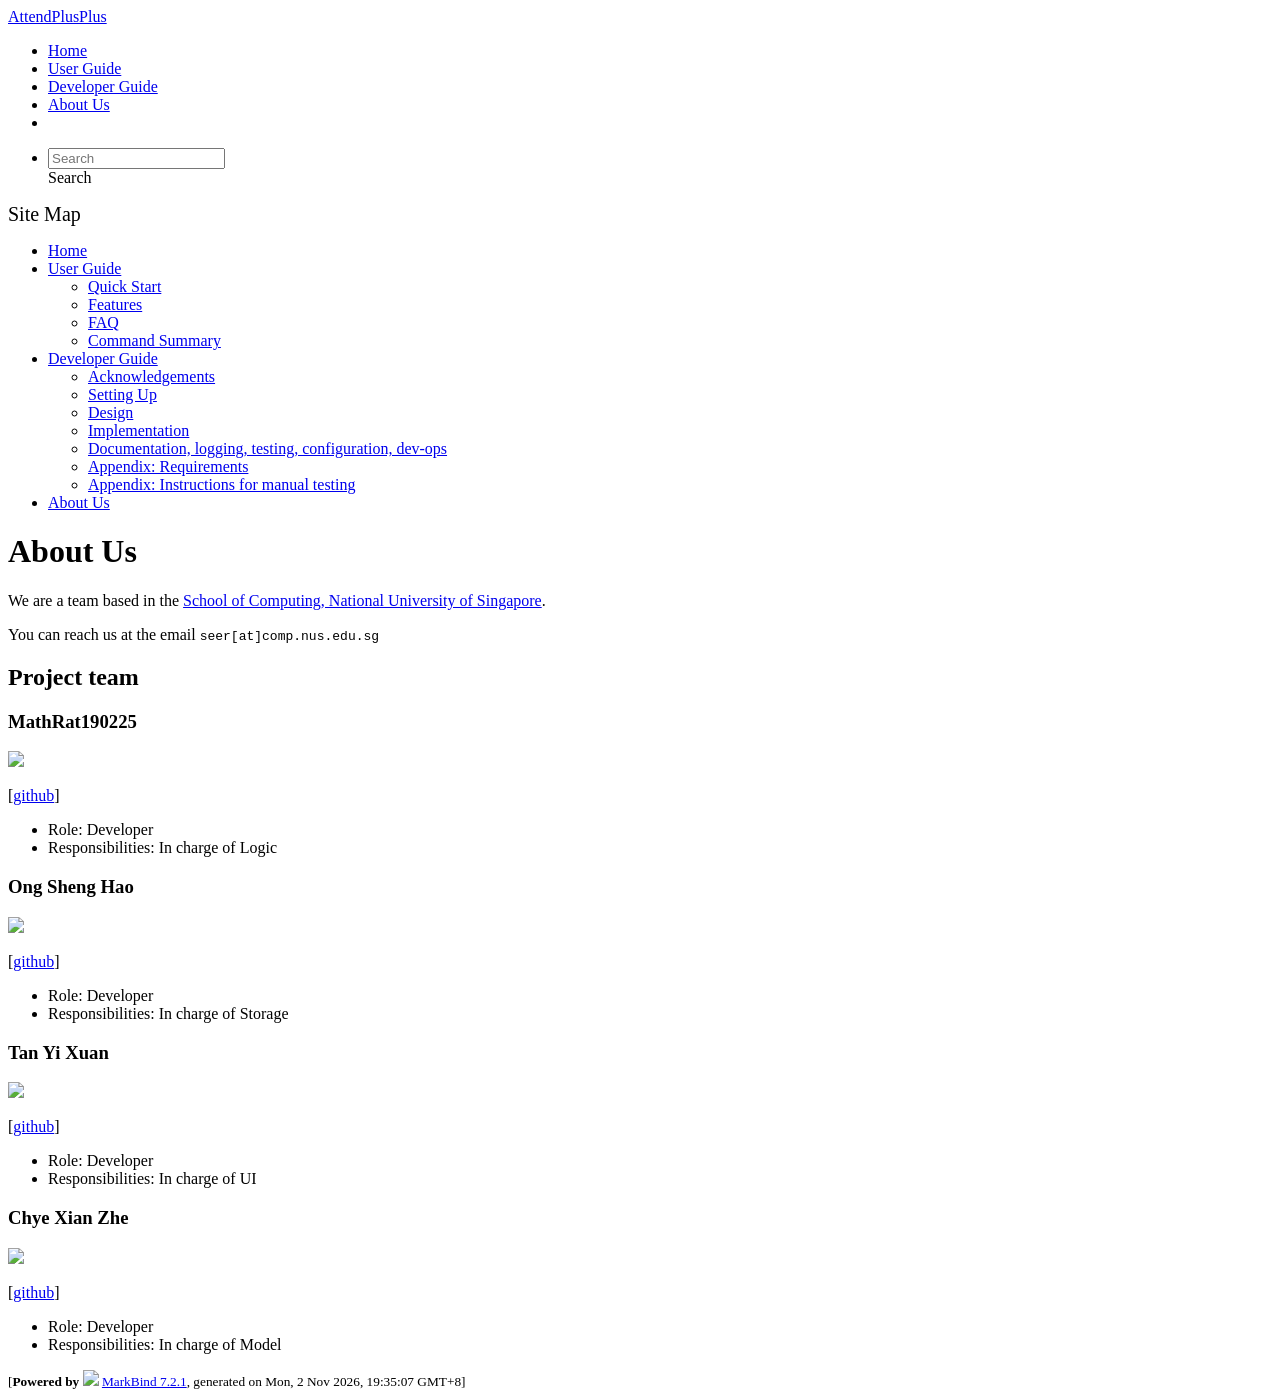
==== AboutUs.html @ f5594854 "deploy: ebbee3679c377ad4b29b5090468e6c1ef329e0c5" ====
<!DOCTYPE html>
<html data-dark-mode="false" data-code-theme="light">
<head>
    <script src="/tp/markbind/js/theme-manager.js"></script>
    <meta charset="utf-8">
    <meta http-equiv="X-UA-Compatible" content="IE=edge">
    <meta name="generator" content="MarkBind 7.2.1">
    <meta name="viewport" content="width=device-width, initial-scale=1"><title>AttendPlusPlus - About Us - Documentation</title> <link rel="stylesheet" href="/tp/markbind/css/bootstrap.min.css"> <link rel="stylesheet" href="/tp/markbind/fontawesome/css/all.min.css"> <link rel="stylesheet" href="/tp/markbind/glyphicons/css/bootstrap-glyphicons.min.css">
    
    
    <link rel="stylesheet" id="markbind-highlight-light" href="/tp/markbind/css/codeblock-light.min.css">
    <link rel="stylesheet" id="markbind-highlight-dark" href="/tp/markbind/css/codeblock-dark.min.css">
    <script src="/tp/markbind/js/code-theme.js"></script><link rel="stylesheet" href="/tp/markbind/css/markbind.min.css"><link rel="stylesheet" href="/tp/plugins/markbind-plugin-anchors/markbind-plugin-anchors.css"><link rel="stylesheet" href="/tp/plugins/markbind-plugin-tree/markbind-plugin-tree.css">
    
  <link rel="stylesheet" href="/tp/stylesheets/main.css">
<link rel="icon" href="/tp/images/SeEduLogo.png"></head>
<script>
  const baseUrl = '/tp'
</script>
<body 
   
  data-code-theme="light">
<div id="app"><!--[--><header sticky><div data-v-94b60ff6><nav class="navbar navbar-expand-md d-print-none navbar-dark bg-dark" data-v-94b60ff6><div class="container-fluid" data-v-94b60ff6><div class="navbar-left" data-v-94b60ff6><!--[--><a href="/tp/index.html" title="Home" class="navbar-brand">AttendPlusPlus</a><!--]--></div><div class="navbar-default" data-v-94b60ff6><ul class="navbar-nav me-auto mt-2 mt-lg-0" data-v-94b60ff6><!--[--> <li><a href="/tp/index.html" class="nav-link">Home</a></li> <li><a href="/tp/UserGuide.html" class="nav-link">User Guide</a></li> <li><a href="/tp/DeveloperGuide.html" class="nav-link">Developer Guide</a></li> <li><a href="/tp/AboutUs.html" class="nav-link">About Us</a></li> <li><a href="https://github.com/AY2627S1-CS2103-F12-4/tp" target="_blank" class="nav-link"><span><span aria-hidden="true" class="fab fa-github"></span></span></a></li> <!--]--></ul></div><div class="navbar-right" data-v-94b60ff6><ul class="navbar-nav" data-v-94b60ff6><!--[--><li><form class="navbar-form"><div style="position:relative;" class="dropdown" data-v-103d5c4e><!--[--><input value="" data-bs-toggle="dropdown" type="text" class="form-control" placeholder="Search" autocomplete="off" data-v-103d5c4e><div class="form-control placeholder-div-hidden" data-v-103d5c4e>Search</div><!--]--><ul class="dropdown-menu search-dropdown-menu dropdown-menu-hidden dropdown-menu-end" data-v-103d5c4e><!--[--><!--]--></ul></div></form></li><!--]--></ul><!----></div></div></nav><div style="display:none;" class="lower-navbar-container" data-v-94b60ff6><!--[--><!----><!----><!--]--></div></div></header> <div id="flex-body"><nav id="site-nav" data-v-6b1b63d2><!--[--><div class="site-nav-top"><div class="fw-bold mb-2" style="font-size:1.25rem;">Site Map</div></div> <div class="nav-component slim-scroll"><div class="site-nav-root"><!--[--><ul class="site-nav-list site-nav-list-root" data-v-6b1b63d2><!--[--><li><div class="site-nav-default-list-item site-nav-list-item-0" onclick="handleSiteNavClick(this)"><a href="/tp/index.html">Home</a></div></li> <li><div class="site-nav-default-list-item site-nav-list-item-0" onclick="handleSiteNavClick(this)"><a href="/tp/UserGuide.html">User Guide</a> <div class="site-nav-dropdown-btn-container"><i class="site-nav-dropdown-btn-icon site-nav-rotate-icon" onclick="handleSiteNavClick(this.parentNode.parentNode, false); event.stopPropagation();"><span class="glyphicon glyphicon-menu-down" aria-hidden="true"></span></i></div></div><ul class="site-nav-dropdown-container site-nav-dropdown-container-open site-nav-list"><li><div class="site-nav-default-list-item site-nav-list-item-1" onclick="handleSiteNavClick(this)"><a href="/tp/UserGuide.html#quick-start">Quick Start</a></div></li> <li><div class="site-nav-default-list-item site-nav-list-item-1" onclick="handleSiteNavClick(this)"><a href="/tp/UserGuide.html#features">Features</a></div></li> <li><div class="site-nav-default-list-item site-nav-list-item-1" onclick="handleSiteNavClick(this)"><a href="/tp/UserGuide.html#faq">FAQ</a></div></li> <li><div class="site-nav-default-list-item site-nav-list-item-1" onclick="handleSiteNavClick(this)"><a href="/tp/UserGuide.html#faq">Command Summary</a></div></li></ul></li> <li><div class="site-nav-default-list-item site-nav-list-item-0" onclick="handleSiteNavClick(this)"><a href="/tp/DeveloperGuide.html">Developer Guide</a> <div class="site-nav-dropdown-btn-container"><i class="site-nav-dropdown-btn-icon site-nav-rotate-icon" onclick="handleSiteNavClick(this.parentNode.parentNode, false); event.stopPropagation();"><span class="glyphicon glyphicon-menu-down" aria-hidden="true"></span></i></div></div><ul class="site-nav-dropdown-container site-nav-dropdown-container-open site-nav-list"><li><div class="site-nav-default-list-item site-nav-list-item-1" onclick="handleSiteNavClick(this)"><a href="/tp/DeveloperGuide.html#acknowledgements">Acknowledgements</a></div></li> <li><div class="site-nav-default-list-item site-nav-list-item-1" onclick="handleSiteNavClick(this)"><a href="/tp/DeveloperGuide.html#setting-up-getting-started">Setting Up</a></div></li> <li><div class="site-nav-default-list-item site-nav-list-item-1" onclick="handleSiteNavClick(this)"><a href="/tp/DeveloperGuide.html#design">Design</a></div></li> <li><div class="site-nav-default-list-item site-nav-list-item-1" onclick="handleSiteNavClick(this)"><a href="/tp/DeveloperGuide.html#implementation">Implementation</a></div></li> <li><div class="site-nav-default-list-item site-nav-list-item-1" onclick="handleSiteNavClick(this)"><a href="/tp/DeveloperGuide.html#documentation-logging-testing-configuration-dev-ops">Documentation, logging, testing, configuration, dev-ops</a></div></li> <li><div class="site-nav-default-list-item site-nav-list-item-1" onclick="handleSiteNavClick(this)"><a href="/tp/DeveloperGuide.html#appendix-requirements">Appendix: Requirements</a></div></li> <li><div class="site-nav-default-list-item site-nav-list-item-1" onclick="handleSiteNavClick(this)"><a href="/tp/DeveloperGuide.html#appendix-instructions-for-manual-testing">Appendix: Instructions for manual testing</a></div></li></ul></li> <li><div class="site-nav-default-list-item site-nav-list-item-0" onclick="handleSiteNavClick(this)"><a href="/tp/AboutUs.html">About Us</a></div></li><!--]--><!--v-if--></ul><!--]--></div></div><!--]--><!--v-if--></nav> <div id="content-wrapper"><h1 id="about-us">About Us<a class="fa fa-anchor" href="#about-us" onclick="event.stopPropagation()"></a></h1> <p>We are a team based in the <a href="http://www.comp.nus.edu.sg">School of Computing, National University of Singapore</a>.</p> <p>You can reach us at the email <code class="hljs inline no-lang">seer[at]comp.nus.edu.sg</code></p> <h2 id="project-team">Project team<a class="fa fa-anchor" href="#project-team" onclick="event.stopPropagation()"></a></h2> <h3 id="mathrat190225">MathRat190225<a class="fa fa-anchor" href="#mathrat190225" onclick="event.stopPropagation()"></a></h3> <img src="/tp/images/mathrat190225.png" width="200px"> <p>[<a href="https://github.com/MathRat190225">github</a>]</p> <ul><li>Role: Developer</li> <li>Responsibilities: In charge of Logic</li></ul> <h3 id="ong-sheng-hao">Ong Sheng Hao<a class="fa fa-anchor" href="#ong-sheng-hao" onclick="event.stopPropagation()"></a></h3> <img src="/tp/images/shenghaozz.png" width="200px"> <p>[<a href="https://github.com/ShengHaozz">github</a>]</p> <ul><li>Role: Developer</li> <li>Responsibilities: In charge of Storage</li></ul> <h3 id="tan-yi-xuan">Tan Yi Xuan<a class="fa fa-anchor" href="#tan-yi-xuan" onclick="event.stopPropagation()"></a></h3> <img src="/tp/images/tanyxuan.png" width="200px"> <p>[<a href="https://github.com/tanyxuan">github</a>]</p> <ul><li>Role: Developer</li> <li>Responsibilities: In charge of UI</li></ul> <h3 id="chye-xian-zhe">Chye Xian Zhe<a class="fa fa-anchor" href="#chye-xian-zhe" onclick="event.stopPropagation()"></a></h3> <img src="/tp/images/xian-zhe.png" width="200px"> <p>[<a href="http://github.com/xian-zhe">github</a>]</p> <ul><li>Role: Developer</li> <li>Responsibilities: In charge of Model</li></ul></div> <nav id="page-nav" data-v-6b1b63d2><!--[--><div class="nav-component slim-scroll"></div><!--]--><!--v-if--></nav> <div class="scroll-top-button fa-lg d-print-none" style="display:none;bottom:2%;right:2%;position:fixed;" aria-hidden="true"><!--[--><i class="fas fa-arrow-circle-up"></i><!--]--></div></div> <footer><div class="text-center"><small>[<span><strong>Powered by</strong></span> <img src="https://markbind.org/favicon.ico" width="30"> <a href="https://markbind.org/">MarkBind 7.2.1</a>, generated on Mon, 2 Nov 2026, 19:35:07 GMT+8]</small></div></footer><!--]--></div>
</body><script src="/tp/markbind/js/bootstrap-utility.min.js"></script>
<script src="/tp/markbind/js/polyfill.min.js"></script>
<script src="/tp/markbind/js/vue.global.prod.min.js"></script>
<script src="/tp/markbind/js/markbind.min.js"></script>
<script src="AboutUs.page-vue-render.js"></script>
<script>
  MarkBind.setupWithSearch()
</script>
</html>
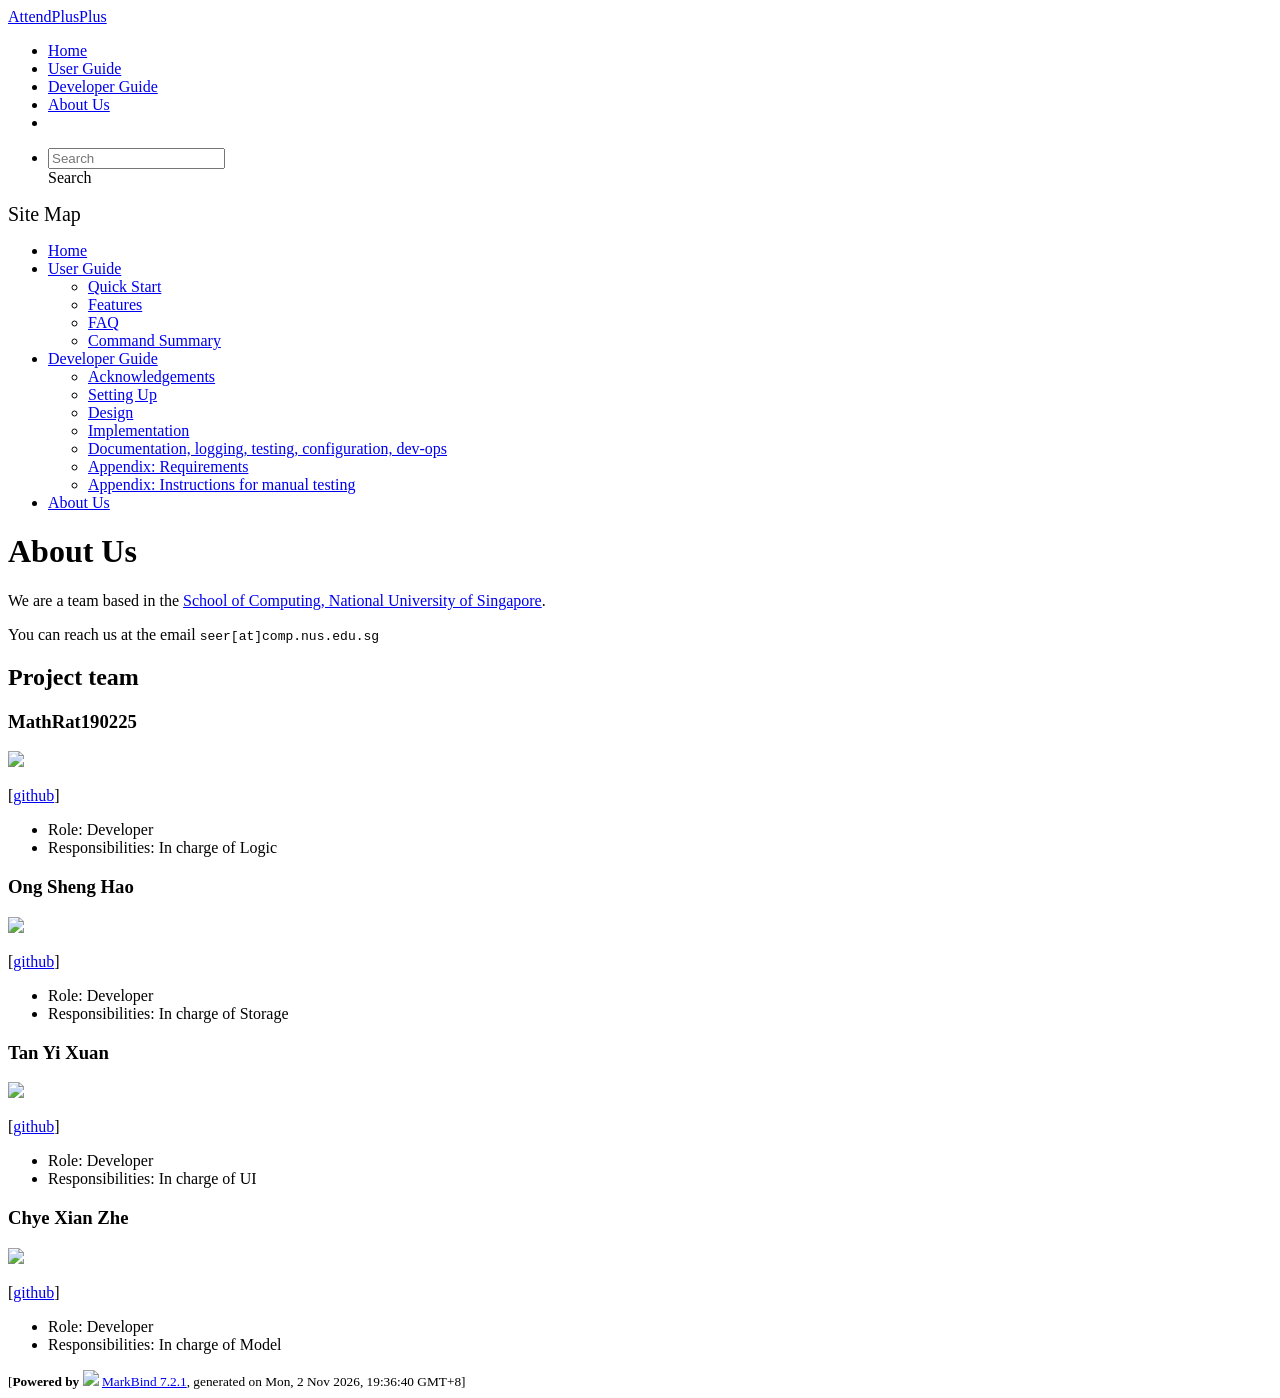
==== commit a701e2ba: "deploy: df69499475cfcbb409a057a2373857eb9e4a54b3" ====
--- a/AboutUs.html
+++ b/AboutUs.html
@@ -20,7 +20,7 @@
 <body 
    
   data-code-theme="light">
-<div id="app"><!--[--><header sticky><div data-v-94b60ff6><nav class="navbar navbar-expand-md d-print-none navbar-dark bg-dark" data-v-94b60ff6><div class="container-fluid" data-v-94b60ff6><div class="navbar-left" data-v-94b60ff6><!--[--><a href="/tp/index.html" title="Home" class="navbar-brand">AttendPlusPlus</a><!--]--></div><div class="navbar-default" data-v-94b60ff6><ul class="navbar-nav me-auto mt-2 mt-lg-0" data-v-94b60ff6><!--[--> <li><a href="/tp/index.html" class="nav-link">Home</a></li> <li><a href="/tp/UserGuide.html" class="nav-link">User Guide</a></li> <li><a href="/tp/DeveloperGuide.html" class="nav-link">Developer Guide</a></li> <li><a href="/tp/AboutUs.html" class="nav-link">About Us</a></li> <li><a href="https://github.com/AY2627S1-CS2103-F12-4/tp" target="_blank" class="nav-link"><span><span aria-hidden="true" class="fab fa-github"></span></span></a></li> <!--]--></ul></div><div class="navbar-right" data-v-94b60ff6><ul class="navbar-nav" data-v-94b60ff6><!--[--><li><form class="navbar-form"><div style="position:relative;" class="dropdown" data-v-103d5c4e><!--[--><input value="" data-bs-toggle="dropdown" type="text" class="form-control" placeholder="Search" autocomplete="off" data-v-103d5c4e><div class="form-control placeholder-div-hidden" data-v-103d5c4e>Search</div><!--]--><ul class="dropdown-menu search-dropdown-menu dropdown-menu-hidden dropdown-menu-end" data-v-103d5c4e><!--[--><!--]--></ul></div></form></li><!--]--></ul><!----></div></div></nav><div style="display:none;" class="lower-navbar-container" data-v-94b60ff6><!--[--><!----><!----><!--]--></div></div></header> <div id="flex-body"><nav id="site-nav" data-v-6b1b63d2><!--[--><div class="site-nav-top"><div class="fw-bold mb-2" style="font-size:1.25rem;">Site Map</div></div> <div class="nav-component slim-scroll"><div class="site-nav-root"><!--[--><ul class="site-nav-list site-nav-list-root" data-v-6b1b63d2><!--[--><li><div class="site-nav-default-list-item site-nav-list-item-0" onclick="handleSiteNavClick(this)"><a href="/tp/index.html">Home</a></div></li> <li><div class="site-nav-default-list-item site-nav-list-item-0" onclick="handleSiteNavClick(this)"><a href="/tp/UserGuide.html">User Guide</a> <div class="site-nav-dropdown-btn-container"><i class="site-nav-dropdown-btn-icon site-nav-rotate-icon" onclick="handleSiteNavClick(this.parentNode.parentNode, false); event.stopPropagation();"><span class="glyphicon glyphicon-menu-down" aria-hidden="true"></span></i></div></div><ul class="site-nav-dropdown-container site-nav-dropdown-container-open site-nav-list"><li><div class="site-nav-default-list-item site-nav-list-item-1" onclick="handleSiteNavClick(this)"><a href="/tp/UserGuide.html#quick-start">Quick Start</a></div></li> <li><div class="site-nav-default-list-item site-nav-list-item-1" onclick="handleSiteNavClick(this)"><a href="/tp/UserGuide.html#features">Features</a></div></li> <li><div class="site-nav-default-list-item site-nav-list-item-1" onclick="handleSiteNavClick(this)"><a href="/tp/UserGuide.html#faq">FAQ</a></div></li> <li><div class="site-nav-default-list-item site-nav-list-item-1" onclick="handleSiteNavClick(this)"><a href="/tp/UserGuide.html#faq">Command Summary</a></div></li></ul></li> <li><div class="site-nav-default-list-item site-nav-list-item-0" onclick="handleSiteNavClick(this)"><a href="/tp/DeveloperGuide.html">Developer Guide</a> <div class="site-nav-dropdown-btn-container"><i class="site-nav-dropdown-btn-icon site-nav-rotate-icon" onclick="handleSiteNavClick(this.parentNode.parentNode, false); event.stopPropagation();"><span class="glyphicon glyphicon-menu-down" aria-hidden="true"></span></i></div></div><ul class="site-nav-dropdown-container site-nav-dropdown-container-open site-nav-list"><li><div class="site-nav-default-list-item site-nav-list-item-1" onclick="handleSiteNavClick(this)"><a href="/tp/DeveloperGuide.html#acknowledgements">Acknowledgements</a></div></li> <li><div class="site-nav-default-list-item site-nav-list-item-1" onclick="handleSiteNavClick(this)"><a href="/tp/DeveloperGuide.html#setting-up-getting-started">Setting Up</a></div></li> <li><div class="site-nav-default-list-item site-nav-list-item-1" onclick="handleSiteNavClick(this)"><a href="/tp/DeveloperGuide.html#design">Design</a></div></li> <li><div class="site-nav-default-list-item site-nav-list-item-1" onclick="handleSiteNavClick(this)"><a href="/tp/DeveloperGuide.html#implementation">Implementation</a></div></li> <li><div class="site-nav-default-list-item site-nav-list-item-1" onclick="handleSiteNavClick(this)"><a href="/tp/DeveloperGuide.html#documentation-logging-testing-configuration-dev-ops">Documentation, logging, testing, configuration, dev-ops</a></div></li> <li><div class="site-nav-default-list-item site-nav-list-item-1" onclick="handleSiteNavClick(this)"><a href="/tp/DeveloperGuide.html#appendix-requirements">Appendix: Requirements</a></div></li> <li><div class="site-nav-default-list-item site-nav-list-item-1" onclick="handleSiteNavClick(this)"><a href="/tp/DeveloperGuide.html#appendix-instructions-for-manual-testing">Appendix: Instructions for manual testing</a></div></li></ul></li> <li><div class="site-nav-default-list-item site-nav-list-item-0" onclick="handleSiteNavClick(this)"><a href="/tp/AboutUs.html">About Us</a></div></li><!--]--><!--v-if--></ul><!--]--></div></div><!--]--><!--v-if--></nav> <div id="content-wrapper"><h1 id="about-us">About Us<a class="fa fa-anchor" href="#about-us" onclick="event.stopPropagation()"></a></h1> <p>We are a team based in the <a href="http://www.comp.nus.edu.sg">School of Computing, National University of Singapore</a>.</p> <p>You can reach us at the email <code class="hljs inline no-lang">seer[at]comp.nus.edu.sg</code></p> <h2 id="project-team">Project team<a class="fa fa-anchor" href="#project-team" onclick="event.stopPropagation()"></a></h2> <h3 id="mathrat190225">MathRat190225<a class="fa fa-anchor" href="#mathrat190225" onclick="event.stopPropagation()"></a></h3> <img src="/tp/images/mathrat190225.png" width="200px"> <p>[<a href="https://github.com/MathRat190225">github</a>]</p> <ul><li>Role: Developer</li> <li>Responsibilities: In charge of Logic</li></ul> <h3 id="ong-sheng-hao">Ong Sheng Hao<a class="fa fa-anchor" href="#ong-sheng-hao" onclick="event.stopPropagation()"></a></h3> <img src="/tp/images/shenghaozz.png" width="200px"> <p>[<a href="https://github.com/ShengHaozz">github</a>]</p> <ul><li>Role: Developer</li> <li>Responsibilities: In charge of Storage</li></ul> <h3 id="tan-yi-xuan">Tan Yi Xuan<a class="fa fa-anchor" href="#tan-yi-xuan" onclick="event.stopPropagation()"></a></h3> <img src="/tp/images/tanyxuan.png" width="200px"> <p>[<a href="https://github.com/tanyxuan">github</a>]</p> <ul><li>Role: Developer</li> <li>Responsibilities: In charge of UI</li></ul> <h3 id="chye-xian-zhe">Chye Xian Zhe<a class="fa fa-anchor" href="#chye-xian-zhe" onclick="event.stopPropagation()"></a></h3> <img src="/tp/images/xian-zhe.png" width="200px"> <p>[<a href="http://github.com/xian-zhe">github</a>]</p> <ul><li>Role: Developer</li> <li>Responsibilities: In charge of Model</li></ul></div> <nav id="page-nav" data-v-6b1b63d2><!--[--><div class="nav-component slim-scroll"></div><!--]--><!--v-if--></nav> <div class="scroll-top-button fa-lg d-print-none" style="display:none;bottom:2%;right:2%;position:fixed;" aria-hidden="true"><!--[--><i class="fas fa-arrow-circle-up"></i><!--]--></div></div> <footer><div class="text-center"><small>[<span><strong>Powered by</strong></span> <img src="https://markbind.org/favicon.ico" width="30"> <a href="https://markbind.org/">MarkBind 7.2.1</a>, generated on Mon, 2 Nov 2026, 19:35:07 GMT+8]</small></div></footer><!--]--></div>
+<div id="app"><!--[--><header sticky><div data-v-94b60ff6><nav class="navbar navbar-expand-md d-print-none navbar-dark bg-dark" data-v-94b60ff6><div class="container-fluid" data-v-94b60ff6><div class="navbar-left" data-v-94b60ff6><!--[--><a href="/tp/index.html" title="Home" class="navbar-brand">AttendPlusPlus</a><!--]--></div><div class="navbar-default" data-v-94b60ff6><ul class="navbar-nav me-auto mt-2 mt-lg-0" data-v-94b60ff6><!--[--> <li><a href="/tp/index.html" class="nav-link">Home</a></li> <li><a href="/tp/UserGuide.html" class="nav-link">User Guide</a></li> <li><a href="/tp/DeveloperGuide.html" class="nav-link">Developer Guide</a></li> <li><a href="/tp/AboutUs.html" class="nav-link">About Us</a></li> <li><a href="https://github.com/AY2627S1-CS2103-F12-4/tp" target="_blank" class="nav-link"><span><span aria-hidden="true" class="fab fa-github"></span></span></a></li> <!--]--></ul></div><div class="navbar-right" data-v-94b60ff6><ul class="navbar-nav" data-v-94b60ff6><!--[--><li><form class="navbar-form"><div style="position:relative;" class="dropdown" data-v-103d5c4e><!--[--><input value="" data-bs-toggle="dropdown" type="text" class="form-control" placeholder="Search" autocomplete="off" data-v-103d5c4e><div class="form-control placeholder-div-hidden" data-v-103d5c4e>Search</div><!--]--><ul class="dropdown-menu search-dropdown-menu dropdown-menu-hidden dropdown-menu-end" data-v-103d5c4e><!--[--><!--]--></ul></div></form></li><!--]--></ul><!----></div></div></nav><div style="display:none;" class="lower-navbar-container" data-v-94b60ff6><!--[--><!----><!----><!--]--></div></div></header> <div id="flex-body"><nav id="site-nav" data-v-6b1b63d2><!--[--><div class="site-nav-top"><div class="fw-bold mb-2" style="font-size:1.25rem;">Site Map</div></div> <div class="nav-component slim-scroll"><div class="site-nav-root"><!--[--><ul class="site-nav-list site-nav-list-root" data-v-6b1b63d2><!--[--><li><div class="site-nav-default-list-item site-nav-list-item-0" onclick="handleSiteNavClick(this)"><a href="/tp/index.html">Home</a></div></li> <li><div class="site-nav-default-list-item site-nav-list-item-0" onclick="handleSiteNavClick(this)"><a href="/tp/UserGuide.html">User Guide</a> <div class="site-nav-dropdown-btn-container"><i class="site-nav-dropdown-btn-icon site-nav-rotate-icon" onclick="handleSiteNavClick(this.parentNode.parentNode, false); event.stopPropagation();"><span class="glyphicon glyphicon-menu-down" aria-hidden="true"></span></i></div></div><ul class="site-nav-dropdown-container site-nav-dropdown-container-open site-nav-list"><li><div class="site-nav-default-list-item site-nav-list-item-1" onclick="handleSiteNavClick(this)"><a href="/tp/UserGuide.html#quick-start">Quick Start</a></div></li> <li><div class="site-nav-default-list-item site-nav-list-item-1" onclick="handleSiteNavClick(this)"><a href="/tp/UserGuide.html#features">Features</a></div></li> <li><div class="site-nav-default-list-item site-nav-list-item-1" onclick="handleSiteNavClick(this)"><a href="/tp/UserGuide.html#faq">FAQ</a></div></li> <li><div class="site-nav-default-list-item site-nav-list-item-1" onclick="handleSiteNavClick(this)"><a href="/tp/UserGuide.html#faq">Command Summary</a></div></li></ul></li> <li><div class="site-nav-default-list-item site-nav-list-item-0" onclick="handleSiteNavClick(this)"><a href="/tp/DeveloperGuide.html">Developer Guide</a> <div class="site-nav-dropdown-btn-container"><i class="site-nav-dropdown-btn-icon site-nav-rotate-icon" onclick="handleSiteNavClick(this.parentNode.parentNode, false); event.stopPropagation();"><span class="glyphicon glyphicon-menu-down" aria-hidden="true"></span></i></div></div><ul class="site-nav-dropdown-container site-nav-dropdown-container-open site-nav-list"><li><div class="site-nav-default-list-item site-nav-list-item-1" onclick="handleSiteNavClick(this)"><a href="/tp/DeveloperGuide.html#acknowledgements">Acknowledgements</a></div></li> <li><div class="site-nav-default-list-item site-nav-list-item-1" onclick="handleSiteNavClick(this)"><a href="/tp/DeveloperGuide.html#setting-up-getting-started">Setting Up</a></div></li> <li><div class="site-nav-default-list-item site-nav-list-item-1" onclick="handleSiteNavClick(this)"><a href="/tp/DeveloperGuide.html#design">Design</a></div></li> <li><div class="site-nav-default-list-item site-nav-list-item-1" onclick="handleSiteNavClick(this)"><a href="/tp/DeveloperGuide.html#implementation">Implementation</a></div></li> <li><div class="site-nav-default-list-item site-nav-list-item-1" onclick="handleSiteNavClick(this)"><a href="/tp/DeveloperGuide.html#documentation-logging-testing-configuration-dev-ops">Documentation, logging, testing, configuration, dev-ops</a></div></li> <li><div class="site-nav-default-list-item site-nav-list-item-1" onclick="handleSiteNavClick(this)"><a href="/tp/DeveloperGuide.html#appendix-requirements">Appendix: Requirements</a></div></li> <li><div class="site-nav-default-list-item site-nav-list-item-1" onclick="handleSiteNavClick(this)"><a href="/tp/DeveloperGuide.html#appendix-instructions-for-manual-testing">Appendix: Instructions for manual testing</a></div></li></ul></li> <li><div class="site-nav-default-list-item site-nav-list-item-0" onclick="handleSiteNavClick(this)"><a href="/tp/AboutUs.html">About Us</a></div></li><!--]--><!--v-if--></ul><!--]--></div></div><!--]--><!--v-if--></nav> <div id="content-wrapper"><h1 id="about-us">About Us<a class="fa fa-anchor" href="#about-us" onclick="event.stopPropagation()"></a></h1> <p>We are a team based in the <a href="http://www.comp.nus.edu.sg">School of Computing, National University of Singapore</a>.</p> <p>You can reach us at the email <code class="hljs inline no-lang">seer[at]comp.nus.edu.sg</code></p> <h2 id="project-team">Project team<a class="fa fa-anchor" href="#project-team" onclick="event.stopPropagation()"></a></h2> <h3 id="mathrat190225">MathRat190225<a class="fa fa-anchor" href="#mathrat190225" onclick="event.stopPropagation()"></a></h3> <img src="/tp/images/mathrat190225.png" width="200px"> <p>[<a href="https://github.com/MathRat190225">github</a>]</p> <ul><li>Role: Developer</li> <li>Responsibilities: In charge of Logic</li></ul> <h3 id="ong-sheng-hao">Ong Sheng Hao<a class="fa fa-anchor" href="#ong-sheng-hao" onclick="event.stopPropagation()"></a></h3> <img src="/tp/images/shenghaozz.png" width="200px"> <p>[<a href="https://github.com/ShengHaozz">github</a>]</p> <ul><li>Role: Developer</li> <li>Responsibilities: In charge of Storage</li></ul> <h3 id="tan-yi-xuan">Tan Yi Xuan<a class="fa fa-anchor" href="#tan-yi-xuan" onclick="event.stopPropagation()"></a></h3> <img src="/tp/images/tanyxuan.png" width="200px"> <p>[<a href="https://github.com/tanyxuan">github</a>]</p> <ul><li>Role: Developer</li> <li>Responsibilities: In charge of UI</li></ul> <h3 id="chye-xian-zhe">Chye Xian Zhe<a class="fa fa-anchor" href="#chye-xian-zhe" onclick="event.stopPropagation()"></a></h3> <img src="/tp/images/xian-zhe.png" width="200px"> <p>[<a href="http://github.com/xian-zhe">github</a>]</p> <ul><li>Role: Developer</li> <li>Responsibilities: In charge of Model</li></ul></div> <nav id="page-nav" data-v-6b1b63d2><!--[--><div class="nav-component slim-scroll"></div><!--]--><!--v-if--></nav> <div class="scroll-top-button fa-lg d-print-none" style="display:none;bottom:2%;right:2%;position:fixed;" aria-hidden="true"><!--[--><i class="fas fa-arrow-circle-up"></i><!--]--></div></div> <footer><div class="text-center"><small>[<span><strong>Powered by</strong></span> <img src="https://markbind.org/favicon.ico" width="30"> <a href="https://markbind.org/">MarkBind 7.2.1</a>, generated on Mon, 2 Nov 2026, 19:36:40 GMT+8]</small></div></footer><!--]--></div>
 </body><script src="/tp/markbind/js/bootstrap-utility.min.js"></script>
 <script src="/tp/markbind/js/polyfill.min.js"></script>
 <script src="/tp/markbind/js/vue.global.prod.min.js"></script>
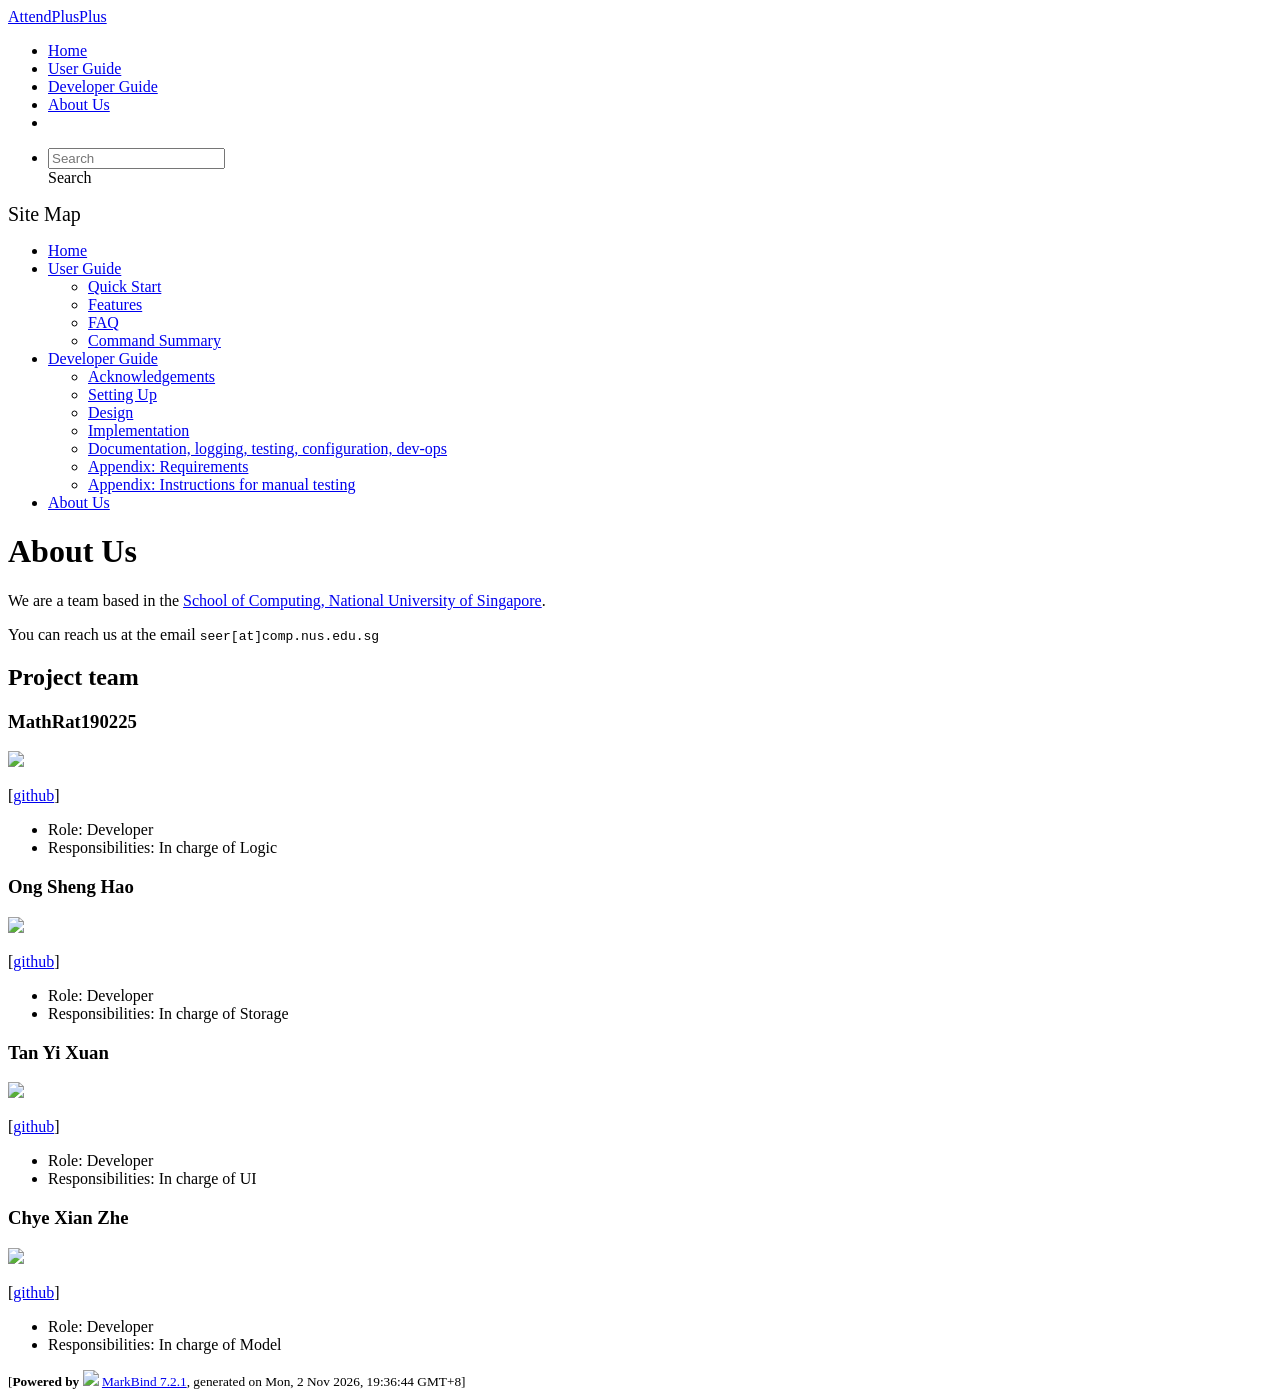
==== commit 73460bcc: "deploy: 168169bec40c019fe9a3758110517f36df6a7466" ====
--- a/AboutUs.html
+++ b/AboutUs.html
@@ -20,7 +20,7 @@
 <body 
    
   data-code-theme="light">
-<div id="app"><!--[--><header sticky><div data-v-94b60ff6><nav class="navbar navbar-expand-md d-print-none navbar-dark bg-dark" data-v-94b60ff6><div class="container-fluid" data-v-94b60ff6><div class="navbar-left" data-v-94b60ff6><!--[--><a href="/tp/index.html" title="Home" class="navbar-brand">AttendPlusPlus</a><!--]--></div><div class="navbar-default" data-v-94b60ff6><ul class="navbar-nav me-auto mt-2 mt-lg-0" data-v-94b60ff6><!--[--> <li><a href="/tp/index.html" class="nav-link">Home</a></li> <li><a href="/tp/UserGuide.html" class="nav-link">User Guide</a></li> <li><a href="/tp/DeveloperGuide.html" class="nav-link">Developer Guide</a></li> <li><a href="/tp/AboutUs.html" class="nav-link">About Us</a></li> <li><a href="https://github.com/AY2627S1-CS2103-F12-4/tp" target="_blank" class="nav-link"><span><span aria-hidden="true" class="fab fa-github"></span></span></a></li> <!--]--></ul></div><div class="navbar-right" data-v-94b60ff6><ul class="navbar-nav" data-v-94b60ff6><!--[--><li><form class="navbar-form"><div style="position:relative;" class="dropdown" data-v-103d5c4e><!--[--><input value="" data-bs-toggle="dropdown" type="text" class="form-control" placeholder="Search" autocomplete="off" data-v-103d5c4e><div class="form-control placeholder-div-hidden" data-v-103d5c4e>Search</div><!--]--><ul class="dropdown-menu search-dropdown-menu dropdown-menu-hidden dropdown-menu-end" data-v-103d5c4e><!--[--><!--]--></ul></div></form></li><!--]--></ul><!----></div></div></nav><div style="display:none;" class="lower-navbar-container" data-v-94b60ff6><!--[--><!----><!----><!--]--></div></div></header> <div id="flex-body"><nav id="site-nav" data-v-6b1b63d2><!--[--><div class="site-nav-top"><div class="fw-bold mb-2" style="font-size:1.25rem;">Site Map</div></div> <div class="nav-component slim-scroll"><div class="site-nav-root"><!--[--><ul class="site-nav-list site-nav-list-root" data-v-6b1b63d2><!--[--><li><div class="site-nav-default-list-item site-nav-list-item-0" onclick="handleSiteNavClick(this)"><a href="/tp/index.html">Home</a></div></li> <li><div class="site-nav-default-list-item site-nav-list-item-0" onclick="handleSiteNavClick(this)"><a href="/tp/UserGuide.html">User Guide</a> <div class="site-nav-dropdown-btn-container"><i class="site-nav-dropdown-btn-icon site-nav-rotate-icon" onclick="handleSiteNavClick(this.parentNode.parentNode, false); event.stopPropagation();"><span class="glyphicon glyphicon-menu-down" aria-hidden="true"></span></i></div></div><ul class="site-nav-dropdown-container site-nav-dropdown-container-open site-nav-list"><li><div class="site-nav-default-list-item site-nav-list-item-1" onclick="handleSiteNavClick(this)"><a href="/tp/UserGuide.html#quick-start">Quick Start</a></div></li> <li><div class="site-nav-default-list-item site-nav-list-item-1" onclick="handleSiteNavClick(this)"><a href="/tp/UserGuide.html#features">Features</a></div></li> <li><div class="site-nav-default-list-item site-nav-list-item-1" onclick="handleSiteNavClick(this)"><a href="/tp/UserGuide.html#faq">FAQ</a></div></li> <li><div class="site-nav-default-list-item site-nav-list-item-1" onclick="handleSiteNavClick(this)"><a href="/tp/UserGuide.html#faq">Command Summary</a></div></li></ul></li> <li><div class="site-nav-default-list-item site-nav-list-item-0" onclick="handleSiteNavClick(this)"><a href="/tp/DeveloperGuide.html">Developer Guide</a> <div class="site-nav-dropdown-btn-container"><i class="site-nav-dropdown-btn-icon site-nav-rotate-icon" onclick="handleSiteNavClick(this.parentNode.parentNode, false); event.stopPropagation();"><span class="glyphicon glyphicon-menu-down" aria-hidden="true"></span></i></div></div><ul class="site-nav-dropdown-container site-nav-dropdown-container-open site-nav-list"><li><div class="site-nav-default-list-item site-nav-list-item-1" onclick="handleSiteNavClick(this)"><a href="/tp/DeveloperGuide.html#acknowledgements">Acknowledgements</a></div></li> <li><div class="site-nav-default-list-item site-nav-list-item-1" onclick="handleSiteNavClick(this)"><a href="/tp/DeveloperGuide.html#setting-up-getting-started">Setting Up</a></div></li> <li><div class="site-nav-default-list-item site-nav-list-item-1" onclick="handleSiteNavClick(this)"><a href="/tp/DeveloperGuide.html#design">Design</a></div></li> <li><div class="site-nav-default-list-item site-nav-list-item-1" onclick="handleSiteNavClick(this)"><a href="/tp/DeveloperGuide.html#implementation">Implementation</a></div></li> <li><div class="site-nav-default-list-item site-nav-list-item-1" onclick="handleSiteNavClick(this)"><a href="/tp/DeveloperGuide.html#documentation-logging-testing-configuration-dev-ops">Documentation, logging, testing, configuration, dev-ops</a></div></li> <li><div class="site-nav-default-list-item site-nav-list-item-1" onclick="handleSiteNavClick(this)"><a href="/tp/DeveloperGuide.html#appendix-requirements">Appendix: Requirements</a></div></li> <li><div class="site-nav-default-list-item site-nav-list-item-1" onclick="handleSiteNavClick(this)"><a href="/tp/DeveloperGuide.html#appendix-instructions-for-manual-testing">Appendix: Instructions for manual testing</a></div></li></ul></li> <li><div class="site-nav-default-list-item site-nav-list-item-0" onclick="handleSiteNavClick(this)"><a href="/tp/AboutUs.html">About Us</a></div></li><!--]--><!--v-if--></ul><!--]--></div></div><!--]--><!--v-if--></nav> <div id="content-wrapper"><h1 id="about-us">About Us<a class="fa fa-anchor" href="#about-us" onclick="event.stopPropagation()"></a></h1> <p>We are a team based in the <a href="http://www.comp.nus.edu.sg">School of Computing, National University of Singapore</a>.</p> <p>You can reach us at the email <code class="hljs inline no-lang">seer[at]comp.nus.edu.sg</code></p> <h2 id="project-team">Project team<a class="fa fa-anchor" href="#project-team" onclick="event.stopPropagation()"></a></h2> <h3 id="mathrat190225">MathRat190225<a class="fa fa-anchor" href="#mathrat190225" onclick="event.stopPropagation()"></a></h3> <img src="/tp/images/mathrat190225.png" width="200px"> <p>[<a href="https://github.com/MathRat190225">github</a>]</p> <ul><li>Role: Developer</li> <li>Responsibilities: In charge of Logic</li></ul> <h3 id="ong-sheng-hao">Ong Sheng Hao<a class="fa fa-anchor" href="#ong-sheng-hao" onclick="event.stopPropagation()"></a></h3> <img src="/tp/images/shenghaozz.png" width="200px"> <p>[<a href="https://github.com/ShengHaozz">github</a>]</p> <ul><li>Role: Developer</li> <li>Responsibilities: In charge of Storage</li></ul> <h3 id="tan-yi-xuan">Tan Yi Xuan<a class="fa fa-anchor" href="#tan-yi-xuan" onclick="event.stopPropagation()"></a></h3> <img src="/tp/images/tanyxuan.png" width="200px"> <p>[<a href="https://github.com/tanyxuan">github</a>]</p> <ul><li>Role: Developer</li> <li>Responsibilities: In charge of UI</li></ul> <h3 id="chye-xian-zhe">Chye Xian Zhe<a class="fa fa-anchor" href="#chye-xian-zhe" onclick="event.stopPropagation()"></a></h3> <img src="/tp/images/xian-zhe.png" width="200px"> <p>[<a href="http://github.com/xian-zhe">github</a>]</p> <ul><li>Role: Developer</li> <li>Responsibilities: In charge of Model</li></ul></div> <nav id="page-nav" data-v-6b1b63d2><!--[--><div class="nav-component slim-scroll"></div><!--]--><!--v-if--></nav> <div class="scroll-top-button fa-lg d-print-none" style="display:none;bottom:2%;right:2%;position:fixed;" aria-hidden="true"><!--[--><i class="fas fa-arrow-circle-up"></i><!--]--></div></div> <footer><div class="text-center"><small>[<span><strong>Powered by</strong></span> <img src="https://markbind.org/favicon.ico" width="30"> <a href="https://markbind.org/">MarkBind 7.2.1</a>, generated on Mon, 2 Nov 2026, 19:36:40 GMT+8]</small></div></footer><!--]--></div>
+<div id="app"><!--[--><header sticky><div data-v-94b60ff6><nav class="navbar navbar-expand-md d-print-none navbar-dark bg-dark" data-v-94b60ff6><div class="container-fluid" data-v-94b60ff6><div class="navbar-left" data-v-94b60ff6><!--[--><a href="/tp/index.html" title="Home" class="navbar-brand">AttendPlusPlus</a><!--]--></div><div class="navbar-default" data-v-94b60ff6><ul class="navbar-nav me-auto mt-2 mt-lg-0" data-v-94b60ff6><!--[--> <li><a href="/tp/index.html" class="nav-link">Home</a></li> <li><a href="/tp/UserGuide.html" class="nav-link">User Guide</a></li> <li><a href="/tp/DeveloperGuide.html" class="nav-link">Developer Guide</a></li> <li><a href="/tp/AboutUs.html" class="nav-link">About Us</a></li> <li><a href="https://github.com/AY2627S1-CS2103-F12-4/tp" target="_blank" class="nav-link"><span><span aria-hidden="true" class="fab fa-github"></span></span></a></li> <!--]--></ul></div><div class="navbar-right" data-v-94b60ff6><ul class="navbar-nav" data-v-94b60ff6><!--[--><li><form class="navbar-form"><div style="position:relative;" class="dropdown" data-v-103d5c4e><!--[--><input value="" data-bs-toggle="dropdown" type="text" class="form-control" placeholder="Search" autocomplete="off" data-v-103d5c4e><div class="form-control placeholder-div-hidden" data-v-103d5c4e>Search</div><!--]--><ul class="dropdown-menu search-dropdown-menu dropdown-menu-hidden dropdown-menu-end" data-v-103d5c4e><!--[--><!--]--></ul></div></form></li><!--]--></ul><!----></div></div></nav><div style="display:none;" class="lower-navbar-container" data-v-94b60ff6><!--[--><!----><!----><!--]--></div></div></header> <div id="flex-body"><nav id="site-nav" data-v-6b1b63d2><!--[--><div class="site-nav-top"><div class="fw-bold mb-2" style="font-size:1.25rem;">Site Map</div></div> <div class="nav-component slim-scroll"><div class="site-nav-root"><!--[--><ul class="site-nav-list site-nav-list-root" data-v-6b1b63d2><!--[--><li><div class="site-nav-default-list-item site-nav-list-item-0" onclick="handleSiteNavClick(this)"><a href="/tp/index.html">Home</a></div></li> <li><div class="site-nav-default-list-item site-nav-list-item-0" onclick="handleSiteNavClick(this)"><a href="/tp/UserGuide.html">User Guide</a> <div class="site-nav-dropdown-btn-container"><i class="site-nav-dropdown-btn-icon site-nav-rotate-icon" onclick="handleSiteNavClick(this.parentNode.parentNode, false); event.stopPropagation();"><span class="glyphicon glyphicon-menu-down" aria-hidden="true"></span></i></div></div><ul class="site-nav-dropdown-container site-nav-dropdown-container-open site-nav-list"><li><div class="site-nav-default-list-item site-nav-list-item-1" onclick="handleSiteNavClick(this)"><a href="/tp/UserGuide.html#quick-start">Quick Start</a></div></li> <li><div class="site-nav-default-list-item site-nav-list-item-1" onclick="handleSiteNavClick(this)"><a href="/tp/UserGuide.html#features">Features</a></div></li> <li><div class="site-nav-default-list-item site-nav-list-item-1" onclick="handleSiteNavClick(this)"><a href="/tp/UserGuide.html#faq">FAQ</a></div></li> <li><div class="site-nav-default-list-item site-nav-list-item-1" onclick="handleSiteNavClick(this)"><a href="/tp/UserGuide.html#faq">Command Summary</a></div></li></ul></li> <li><div class="site-nav-default-list-item site-nav-list-item-0" onclick="handleSiteNavClick(this)"><a href="/tp/DeveloperGuide.html">Developer Guide</a> <div class="site-nav-dropdown-btn-container"><i class="site-nav-dropdown-btn-icon site-nav-rotate-icon" onclick="handleSiteNavClick(this.parentNode.parentNode, false); event.stopPropagation();"><span class="glyphicon glyphicon-menu-down" aria-hidden="true"></span></i></div></div><ul class="site-nav-dropdown-container site-nav-dropdown-container-open site-nav-list"><li><div class="site-nav-default-list-item site-nav-list-item-1" onclick="handleSiteNavClick(this)"><a href="/tp/DeveloperGuide.html#acknowledgements">Acknowledgements</a></div></li> <li><div class="site-nav-default-list-item site-nav-list-item-1" onclick="handleSiteNavClick(this)"><a href="/tp/DeveloperGuide.html#setting-up-getting-started">Setting Up</a></div></li> <li><div class="site-nav-default-list-item site-nav-list-item-1" onclick="handleSiteNavClick(this)"><a href="/tp/DeveloperGuide.html#design">Design</a></div></li> <li><div class="site-nav-default-list-item site-nav-list-item-1" onclick="handleSiteNavClick(this)"><a href="/tp/DeveloperGuide.html#implementation">Implementation</a></div></li> <li><div class="site-nav-default-list-item site-nav-list-item-1" onclick="handleSiteNavClick(this)"><a href="/tp/DeveloperGuide.html#documentation-logging-testing-configuration-dev-ops">Documentation, logging, testing, configuration, dev-ops</a></div></li> <li><div class="site-nav-default-list-item site-nav-list-item-1" onclick="handleSiteNavClick(this)"><a href="/tp/DeveloperGuide.html#appendix-requirements">Appendix: Requirements</a></div></li> <li><div class="site-nav-default-list-item site-nav-list-item-1" onclick="handleSiteNavClick(this)"><a href="/tp/DeveloperGuide.html#appendix-instructions-for-manual-testing">Appendix: Instructions for manual testing</a></div></li></ul></li> <li><div class="site-nav-default-list-item site-nav-list-item-0" onclick="handleSiteNavClick(this)"><a href="/tp/AboutUs.html">About Us</a></div></li><!--]--><!--v-if--></ul><!--]--></div></div><!--]--><!--v-if--></nav> <div id="content-wrapper"><h1 id="about-us">About Us<a class="fa fa-anchor" href="#about-us" onclick="event.stopPropagation()"></a></h1> <p>We are a team based in the <a href="http://www.comp.nus.edu.sg">School of Computing, National University of Singapore</a>.</p> <p>You can reach us at the email <code class="hljs inline no-lang">seer[at]comp.nus.edu.sg</code></p> <h2 id="project-team">Project team<a class="fa fa-anchor" href="#project-team" onclick="event.stopPropagation()"></a></h2> <h3 id="mathrat190225">MathRat190225<a class="fa fa-anchor" href="#mathrat190225" onclick="event.stopPropagation()"></a></h3> <img src="/tp/images/mathrat190225.png" width="200px"> <p>[<a href="https://github.com/MathRat190225">github</a>]</p> <ul><li>Role: Developer</li> <li>Responsibilities: In charge of Logic</li></ul> <h3 id="ong-sheng-hao">Ong Sheng Hao<a class="fa fa-anchor" href="#ong-sheng-hao" onclick="event.stopPropagation()"></a></h3> <img src="/tp/images/shenghaozz.png" width="200px"> <p>[<a href="https://github.com/ShengHaozz">github</a>]</p> <ul><li>Role: Developer</li> <li>Responsibilities: In charge of Storage</li></ul> <h3 id="tan-yi-xuan">Tan Yi Xuan<a class="fa fa-anchor" href="#tan-yi-xuan" onclick="event.stopPropagation()"></a></h3> <img src="/tp/images/tanyxuan.png" width="200px"> <p>[<a href="https://github.com/tanyxuan">github</a>]</p> <ul><li>Role: Developer</li> <li>Responsibilities: In charge of UI</li></ul> <h3 id="chye-xian-zhe">Chye Xian Zhe<a class="fa fa-anchor" href="#chye-xian-zhe" onclick="event.stopPropagation()"></a></h3> <img src="/tp/images/xian-zhe.png" width="200px"> <p>[<a href="http://github.com/xian-zhe">github</a>]</p> <ul><li>Role: Developer</li> <li>Responsibilities: In charge of Model</li></ul></div> <nav id="page-nav" data-v-6b1b63d2><!--[--><div class="nav-component slim-scroll"></div><!--]--><!--v-if--></nav> <div class="scroll-top-button fa-lg d-print-none" style="display:none;bottom:2%;right:2%;position:fixed;" aria-hidden="true"><!--[--><i class="fas fa-arrow-circle-up"></i><!--]--></div></div> <footer><div class="text-center"><small>[<span><strong>Powered by</strong></span> <img src="https://markbind.org/favicon.ico" width="30"> <a href="https://markbind.org/">MarkBind 7.2.1</a>, generated on Mon, 2 Nov 2026, 19:36:44 GMT+8]</small></div></footer><!--]--></div>
 </body><script src="/tp/markbind/js/bootstrap-utility.min.js"></script>
 <script src="/tp/markbind/js/polyfill.min.js"></script>
 <script src="/tp/markbind/js/vue.global.prod.min.js"></script>
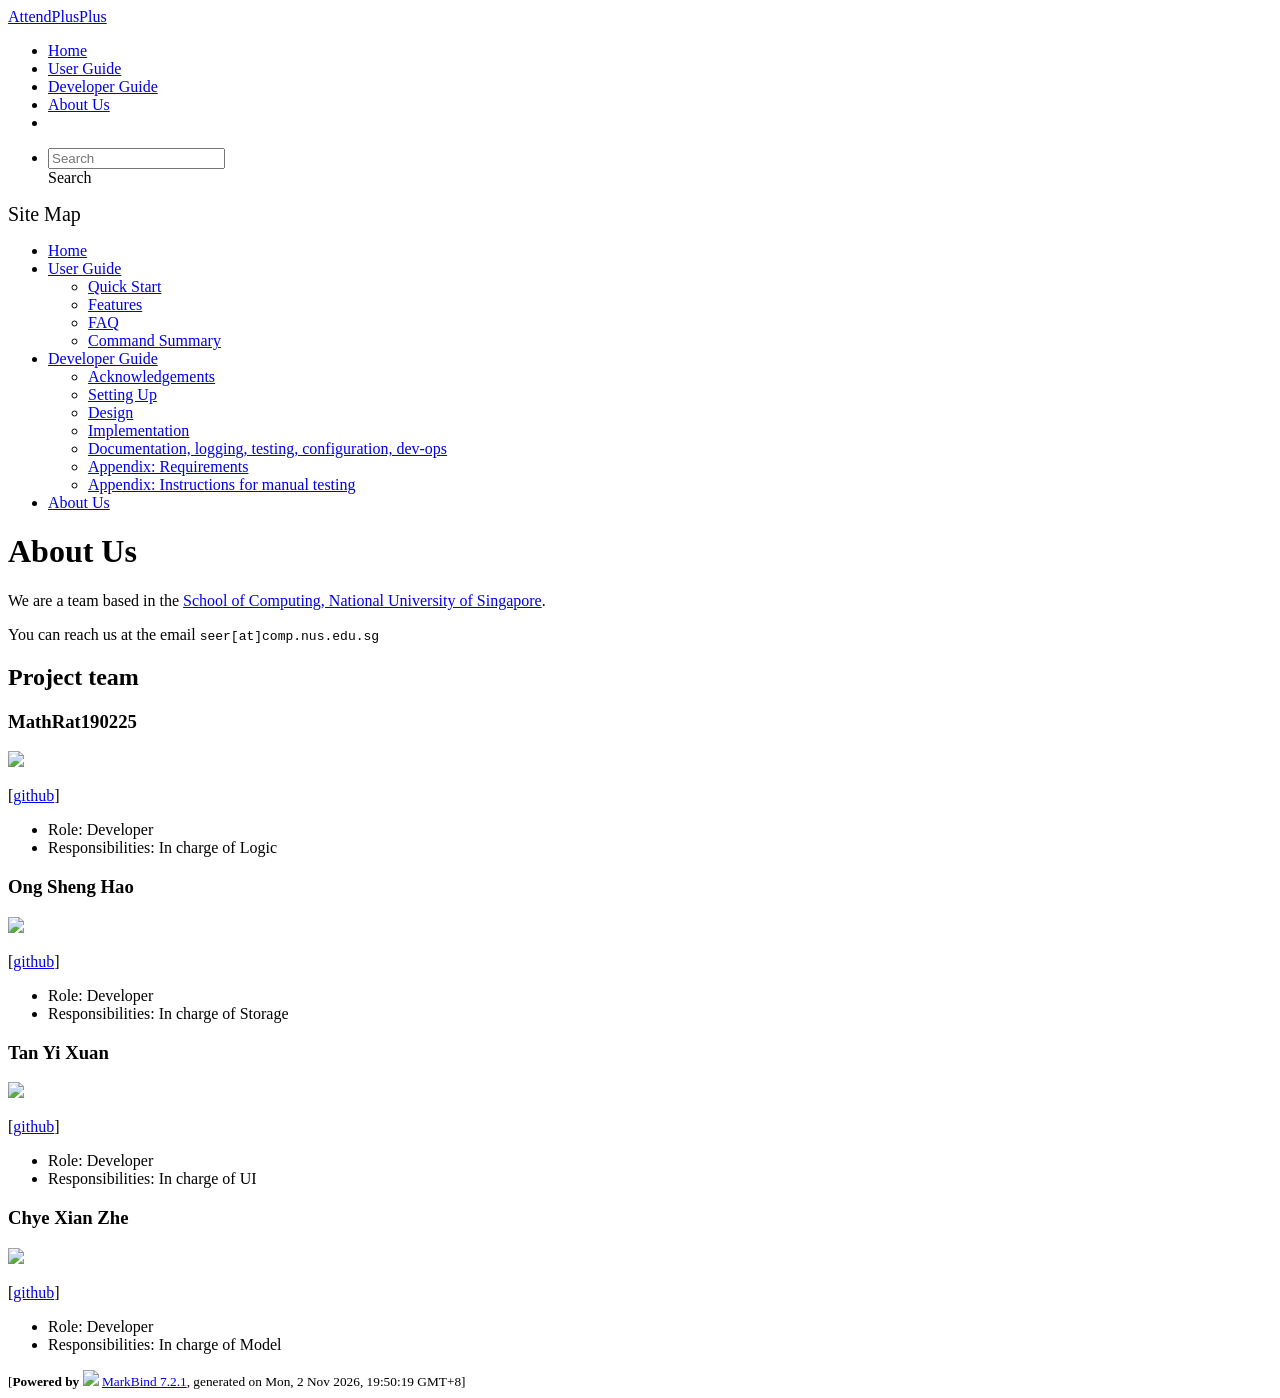
==== commit c2cfe1c4: "deploy: 8e08bef8386800d4999714c548ace3dae950a418" ====
--- a/AboutUs.html
+++ b/AboutUs.html
@@ -20,7 +20,7 @@
 <body 
    
   data-code-theme="light">
-<div id="app"><!--[--><header sticky><div data-v-94b60ff6><nav class="navbar navbar-expand-md d-print-none navbar-dark bg-dark" data-v-94b60ff6><div class="container-fluid" data-v-94b60ff6><div class="navbar-left" data-v-94b60ff6><!--[--><a href="/tp/index.html" title="Home" class="navbar-brand">AttendPlusPlus</a><!--]--></div><div class="navbar-default" data-v-94b60ff6><ul class="navbar-nav me-auto mt-2 mt-lg-0" data-v-94b60ff6><!--[--> <li><a href="/tp/index.html" class="nav-link">Home</a></li> <li><a href="/tp/UserGuide.html" class="nav-link">User Guide</a></li> <li><a href="/tp/DeveloperGuide.html" class="nav-link">Developer Guide</a></li> <li><a href="/tp/AboutUs.html" class="nav-link">About Us</a></li> <li><a href="https://github.com/AY2627S1-CS2103-F12-4/tp" target="_blank" class="nav-link"><span><span aria-hidden="true" class="fab fa-github"></span></span></a></li> <!--]--></ul></div><div class="navbar-right" data-v-94b60ff6><ul class="navbar-nav" data-v-94b60ff6><!--[--><li><form class="navbar-form"><div style="position:relative;" class="dropdown" data-v-103d5c4e><!--[--><input value="" data-bs-toggle="dropdown" type="text" class="form-control" placeholder="Search" autocomplete="off" data-v-103d5c4e><div class="form-control placeholder-div-hidden" data-v-103d5c4e>Search</div><!--]--><ul class="dropdown-menu search-dropdown-menu dropdown-menu-hidden dropdown-menu-end" data-v-103d5c4e><!--[--><!--]--></ul></div></form></li><!--]--></ul><!----></div></div></nav><div style="display:none;" class="lower-navbar-container" data-v-94b60ff6><!--[--><!----><!----><!--]--></div></div></header> <div id="flex-body"><nav id="site-nav" data-v-6b1b63d2><!--[--><div class="site-nav-top"><div class="fw-bold mb-2" style="font-size:1.25rem;">Site Map</div></div> <div class="nav-component slim-scroll"><div class="site-nav-root"><!--[--><ul class="site-nav-list site-nav-list-root" data-v-6b1b63d2><!--[--><li><div class="site-nav-default-list-item site-nav-list-item-0" onclick="handleSiteNavClick(this)"><a href="/tp/index.html">Home</a></div></li> <li><div class="site-nav-default-list-item site-nav-list-item-0" onclick="handleSiteNavClick(this)"><a href="/tp/UserGuide.html">User Guide</a> <div class="site-nav-dropdown-btn-container"><i class="site-nav-dropdown-btn-icon site-nav-rotate-icon" onclick="handleSiteNavClick(this.parentNode.parentNode, false); event.stopPropagation();"><span class="glyphicon glyphicon-menu-down" aria-hidden="true"></span></i></div></div><ul class="site-nav-dropdown-container site-nav-dropdown-container-open site-nav-list"><li><div class="site-nav-default-list-item site-nav-list-item-1" onclick="handleSiteNavClick(this)"><a href="/tp/UserGuide.html#quick-start">Quick Start</a></div></li> <li><div class="site-nav-default-list-item site-nav-list-item-1" onclick="handleSiteNavClick(this)"><a href="/tp/UserGuide.html#features">Features</a></div></li> <li><div class="site-nav-default-list-item site-nav-list-item-1" onclick="handleSiteNavClick(this)"><a href="/tp/UserGuide.html#faq">FAQ</a></div></li> <li><div class="site-nav-default-list-item site-nav-list-item-1" onclick="handleSiteNavClick(this)"><a href="/tp/UserGuide.html#faq">Command Summary</a></div></li></ul></li> <li><div class="site-nav-default-list-item site-nav-list-item-0" onclick="handleSiteNavClick(this)"><a href="/tp/DeveloperGuide.html">Developer Guide</a> <div class="site-nav-dropdown-btn-container"><i class="site-nav-dropdown-btn-icon site-nav-rotate-icon" onclick="handleSiteNavClick(this.parentNode.parentNode, false); event.stopPropagation();"><span class="glyphicon glyphicon-menu-down" aria-hidden="true"></span></i></div></div><ul class="site-nav-dropdown-container site-nav-dropdown-container-open site-nav-list"><li><div class="site-nav-default-list-item site-nav-list-item-1" onclick="handleSiteNavClick(this)"><a href="/tp/DeveloperGuide.html#acknowledgements">Acknowledgements</a></div></li> <li><div class="site-nav-default-list-item site-nav-list-item-1" onclick="handleSiteNavClick(this)"><a href="/tp/DeveloperGuide.html#setting-up-getting-started">Setting Up</a></div></li> <li><div class="site-nav-default-list-item site-nav-list-item-1" onclick="handleSiteNavClick(this)"><a href="/tp/DeveloperGuide.html#design">Design</a></div></li> <li><div class="site-nav-default-list-item site-nav-list-item-1" onclick="handleSiteNavClick(this)"><a href="/tp/DeveloperGuide.html#implementation">Implementation</a></div></li> <li><div class="site-nav-default-list-item site-nav-list-item-1" onclick="handleSiteNavClick(this)"><a href="/tp/DeveloperGuide.html#documentation-logging-testing-configuration-dev-ops">Documentation, logging, testing, configuration, dev-ops</a></div></li> <li><div class="site-nav-default-list-item site-nav-list-item-1" onclick="handleSiteNavClick(this)"><a href="/tp/DeveloperGuide.html#appendix-requirements">Appendix: Requirements</a></div></li> <li><div class="site-nav-default-list-item site-nav-list-item-1" onclick="handleSiteNavClick(this)"><a href="/tp/DeveloperGuide.html#appendix-instructions-for-manual-testing">Appendix: Instructions for manual testing</a></div></li></ul></li> <li><div class="site-nav-default-list-item site-nav-list-item-0" onclick="handleSiteNavClick(this)"><a href="/tp/AboutUs.html">About Us</a></div></li><!--]--><!--v-if--></ul><!--]--></div></div><!--]--><!--v-if--></nav> <div id="content-wrapper"><h1 id="about-us">About Us<a class="fa fa-anchor" href="#about-us" onclick="event.stopPropagation()"></a></h1> <p>We are a team based in the <a href="http://www.comp.nus.edu.sg">School of Computing, National University of Singapore</a>.</p> <p>You can reach us at the email <code class="hljs inline no-lang">seer[at]comp.nus.edu.sg</code></p> <h2 id="project-team">Project team<a class="fa fa-anchor" href="#project-team" onclick="event.stopPropagation()"></a></h2> <h3 id="mathrat190225">MathRat190225<a class="fa fa-anchor" href="#mathrat190225" onclick="event.stopPropagation()"></a></h3> <img src="/tp/images/mathrat190225.png" width="200px"> <p>[<a href="https://github.com/MathRat190225">github</a>]</p> <ul><li>Role: Developer</li> <li>Responsibilities: In charge of Logic</li></ul> <h3 id="ong-sheng-hao">Ong Sheng Hao<a class="fa fa-anchor" href="#ong-sheng-hao" onclick="event.stopPropagation()"></a></h3> <img src="/tp/images/shenghaozz.png" width="200px"> <p>[<a href="https://github.com/ShengHaozz">github</a>]</p> <ul><li>Role: Developer</li> <li>Responsibilities: In charge of Storage</li></ul> <h3 id="tan-yi-xuan">Tan Yi Xuan<a class="fa fa-anchor" href="#tan-yi-xuan" onclick="event.stopPropagation()"></a></h3> <img src="/tp/images/tanyxuan.png" width="200px"> <p>[<a href="https://github.com/tanyxuan">github</a>]</p> <ul><li>Role: Developer</li> <li>Responsibilities: In charge of UI</li></ul> <h3 id="chye-xian-zhe">Chye Xian Zhe<a class="fa fa-anchor" href="#chye-xian-zhe" onclick="event.stopPropagation()"></a></h3> <img src="/tp/images/xian-zhe.png" width="200px"> <p>[<a href="http://github.com/xian-zhe">github</a>]</p> <ul><li>Role: Developer</li> <li>Responsibilities: In charge of Model</li></ul></div> <nav id="page-nav" data-v-6b1b63d2><!--[--><div class="nav-component slim-scroll"></div><!--]--><!--v-if--></nav> <div class="scroll-top-button fa-lg d-print-none" style="display:none;bottom:2%;right:2%;position:fixed;" aria-hidden="true"><!--[--><i class="fas fa-arrow-circle-up"></i><!--]--></div></div> <footer><div class="text-center"><small>[<span><strong>Powered by</strong></span> <img src="https://markbind.org/favicon.ico" width="30"> <a href="https://markbind.org/">MarkBind 7.2.1</a>, generated on Mon, 2 Nov 2026, 19:36:44 GMT+8]</small></div></footer><!--]--></div>
+<div id="app"><!--[--><header sticky><div data-v-94b60ff6><nav class="navbar navbar-expand-md d-print-none navbar-dark bg-dark" data-v-94b60ff6><div class="container-fluid" data-v-94b60ff6><div class="navbar-left" data-v-94b60ff6><!--[--><a href="/tp/index.html" title="Home" class="navbar-brand">AttendPlusPlus</a><!--]--></div><div class="navbar-default" data-v-94b60ff6><ul class="navbar-nav me-auto mt-2 mt-lg-0" data-v-94b60ff6><!--[--> <li><a href="/tp/index.html" class="nav-link">Home</a></li> <li><a href="/tp/UserGuide.html" class="nav-link">User Guide</a></li> <li><a href="/tp/DeveloperGuide.html" class="nav-link">Developer Guide</a></li> <li><a href="/tp/AboutUs.html" class="nav-link">About Us</a></li> <li><a href="https://github.com/AY2627S1-CS2103-F12-4/tp" target="_blank" class="nav-link"><span><span aria-hidden="true" class="fab fa-github"></span></span></a></li> <!--]--></ul></div><div class="navbar-right" data-v-94b60ff6><ul class="navbar-nav" data-v-94b60ff6><!--[--><li><form class="navbar-form"><div style="position:relative;" class="dropdown" data-v-103d5c4e><!--[--><input value="" data-bs-toggle="dropdown" type="text" class="form-control" placeholder="Search" autocomplete="off" data-v-103d5c4e><div class="form-control placeholder-div-hidden" data-v-103d5c4e>Search</div><!--]--><ul class="dropdown-menu search-dropdown-menu dropdown-menu-hidden dropdown-menu-end" data-v-103d5c4e><!--[--><!--]--></ul></div></form></li><!--]--></ul><!----></div></div></nav><div style="display:none;" class="lower-navbar-container" data-v-94b60ff6><!--[--><!----><!----><!--]--></div></div></header> <div id="flex-body"><nav id="site-nav" data-v-6b1b63d2><!--[--><div class="site-nav-top"><div class="fw-bold mb-2" style="font-size:1.25rem;">Site Map</div></div> <div class="nav-component slim-scroll"><div class="site-nav-root"><!--[--><ul class="site-nav-list site-nav-list-root" data-v-6b1b63d2><!--[--><li><div class="site-nav-default-list-item site-nav-list-item-0" onclick="handleSiteNavClick(this)"><a href="/tp/index.html">Home</a></div></li> <li><div class="site-nav-default-list-item site-nav-list-item-0" onclick="handleSiteNavClick(this)"><a href="/tp/UserGuide.html">User Guide</a> <div class="site-nav-dropdown-btn-container"><i class="site-nav-dropdown-btn-icon site-nav-rotate-icon" onclick="handleSiteNavClick(this.parentNode.parentNode, false); event.stopPropagation();"><span class="glyphicon glyphicon-menu-down" aria-hidden="true"></span></i></div></div><ul class="site-nav-dropdown-container site-nav-dropdown-container-open site-nav-list"><li><div class="site-nav-default-list-item site-nav-list-item-1" onclick="handleSiteNavClick(this)"><a href="/tp/UserGuide.html#quick-start">Quick Start</a></div></li> <li><div class="site-nav-default-list-item site-nav-list-item-1" onclick="handleSiteNavClick(this)"><a href="/tp/UserGuide.html#features">Features</a></div></li> <li><div class="site-nav-default-list-item site-nav-list-item-1" onclick="handleSiteNavClick(this)"><a href="/tp/UserGuide.html#faq">FAQ</a></div></li> <li><div class="site-nav-default-list-item site-nav-list-item-1" onclick="handleSiteNavClick(this)"><a href="/tp/UserGuide.html#faq">Command Summary</a></div></li></ul></li> <li><div class="site-nav-default-list-item site-nav-list-item-0" onclick="handleSiteNavClick(this)"><a href="/tp/DeveloperGuide.html">Developer Guide</a> <div class="site-nav-dropdown-btn-container"><i class="site-nav-dropdown-btn-icon site-nav-rotate-icon" onclick="handleSiteNavClick(this.parentNode.parentNode, false); event.stopPropagation();"><span class="glyphicon glyphicon-menu-down" aria-hidden="true"></span></i></div></div><ul class="site-nav-dropdown-container site-nav-dropdown-container-open site-nav-list"><li><div class="site-nav-default-list-item site-nav-list-item-1" onclick="handleSiteNavClick(this)"><a href="/tp/DeveloperGuide.html#acknowledgements">Acknowledgements</a></div></li> <li><div class="site-nav-default-list-item site-nav-list-item-1" onclick="handleSiteNavClick(this)"><a href="/tp/DeveloperGuide.html#setting-up-getting-started">Setting Up</a></div></li> <li><div class="site-nav-default-list-item site-nav-list-item-1" onclick="handleSiteNavClick(this)"><a href="/tp/DeveloperGuide.html#design">Design</a></div></li> <li><div class="site-nav-default-list-item site-nav-list-item-1" onclick="handleSiteNavClick(this)"><a href="/tp/DeveloperGuide.html#implementation">Implementation</a></div></li> <li><div class="site-nav-default-list-item site-nav-list-item-1" onclick="handleSiteNavClick(this)"><a href="/tp/DeveloperGuide.html#documentation-logging-testing-configuration-dev-ops">Documentation, logging, testing, configuration, dev-ops</a></div></li> <li><div class="site-nav-default-list-item site-nav-list-item-1" onclick="handleSiteNavClick(this)"><a href="/tp/DeveloperGuide.html#appendix-requirements">Appendix: Requirements</a></div></li> <li><div class="site-nav-default-list-item site-nav-list-item-1" onclick="handleSiteNavClick(this)"><a href="/tp/DeveloperGuide.html#appendix-instructions-for-manual-testing">Appendix: Instructions for manual testing</a></div></li></ul></li> <li><div class="site-nav-default-list-item site-nav-list-item-0" onclick="handleSiteNavClick(this)"><a href="/tp/AboutUs.html">About Us</a></div></li><!--]--><!--v-if--></ul><!--]--></div></div><!--]--><!--v-if--></nav> <div id="content-wrapper"><h1 id="about-us">About Us<a class="fa fa-anchor" href="#about-us" onclick="event.stopPropagation()"></a></h1> <p>We are a team based in the <a href="http://www.comp.nus.edu.sg">School of Computing, National University of Singapore</a>.</p> <p>You can reach us at the email <code class="hljs inline no-lang">seer[at]comp.nus.edu.sg</code></p> <h2 id="project-team">Project team<a class="fa fa-anchor" href="#project-team" onclick="event.stopPropagation()"></a></h2> <h3 id="mathrat190225">MathRat190225<a class="fa fa-anchor" href="#mathrat190225" onclick="event.stopPropagation()"></a></h3> <img src="/tp/images/mathrat190225.png" width="200px"> <p>[<a href="https://github.com/MathRat190225">github</a>]</p> <ul><li>Role: Developer</li> <li>Responsibilities: In charge of Logic</li></ul> <h3 id="ong-sheng-hao">Ong Sheng Hao<a class="fa fa-anchor" href="#ong-sheng-hao" onclick="event.stopPropagation()"></a></h3> <img src="/tp/images/shenghaozz.png" width="200px"> <p>[<a href="https://github.com/ShengHaozz">github</a>]</p> <ul><li>Role: Developer</li> <li>Responsibilities: In charge of Storage</li></ul> <h3 id="tan-yi-xuan">Tan Yi Xuan<a class="fa fa-anchor" href="#tan-yi-xuan" onclick="event.stopPropagation()"></a></h3> <img src="/tp/images/tanyxuan.png" width="200px"> <p>[<a href="https://github.com/tanyxuan">github</a>]</p> <ul><li>Role: Developer</li> <li>Responsibilities: In charge of UI</li></ul> <h3 id="chye-xian-zhe">Chye Xian Zhe<a class="fa fa-anchor" href="#chye-xian-zhe" onclick="event.stopPropagation()"></a></h3> <img src="/tp/images/xian-zhe.png" width="200px"> <p>[<a href="http://github.com/xian-zhe">github</a>]</p> <ul><li>Role: Developer</li> <li>Responsibilities: In charge of Model</li></ul></div> <nav id="page-nav" data-v-6b1b63d2><!--[--><div class="nav-component slim-scroll"></div><!--]--><!--v-if--></nav> <div class="scroll-top-button fa-lg d-print-none" style="display:none;bottom:2%;right:2%;position:fixed;" aria-hidden="true"><!--[--><i class="fas fa-arrow-circle-up"></i><!--]--></div></div> <footer><div class="text-center"><small>[<span><strong>Powered by</strong></span> <img src="https://markbind.org/favicon.ico" width="30"> <a href="https://markbind.org/">MarkBind 7.2.1</a>, generated on Mon, 2 Nov 2026, 19:50:19 GMT+8]</small></div></footer><!--]--></div>
 </body><script src="/tp/markbind/js/bootstrap-utility.min.js"></script>
 <script src="/tp/markbind/js/polyfill.min.js"></script>
 <script src="/tp/markbind/js/vue.global.prod.min.js"></script>
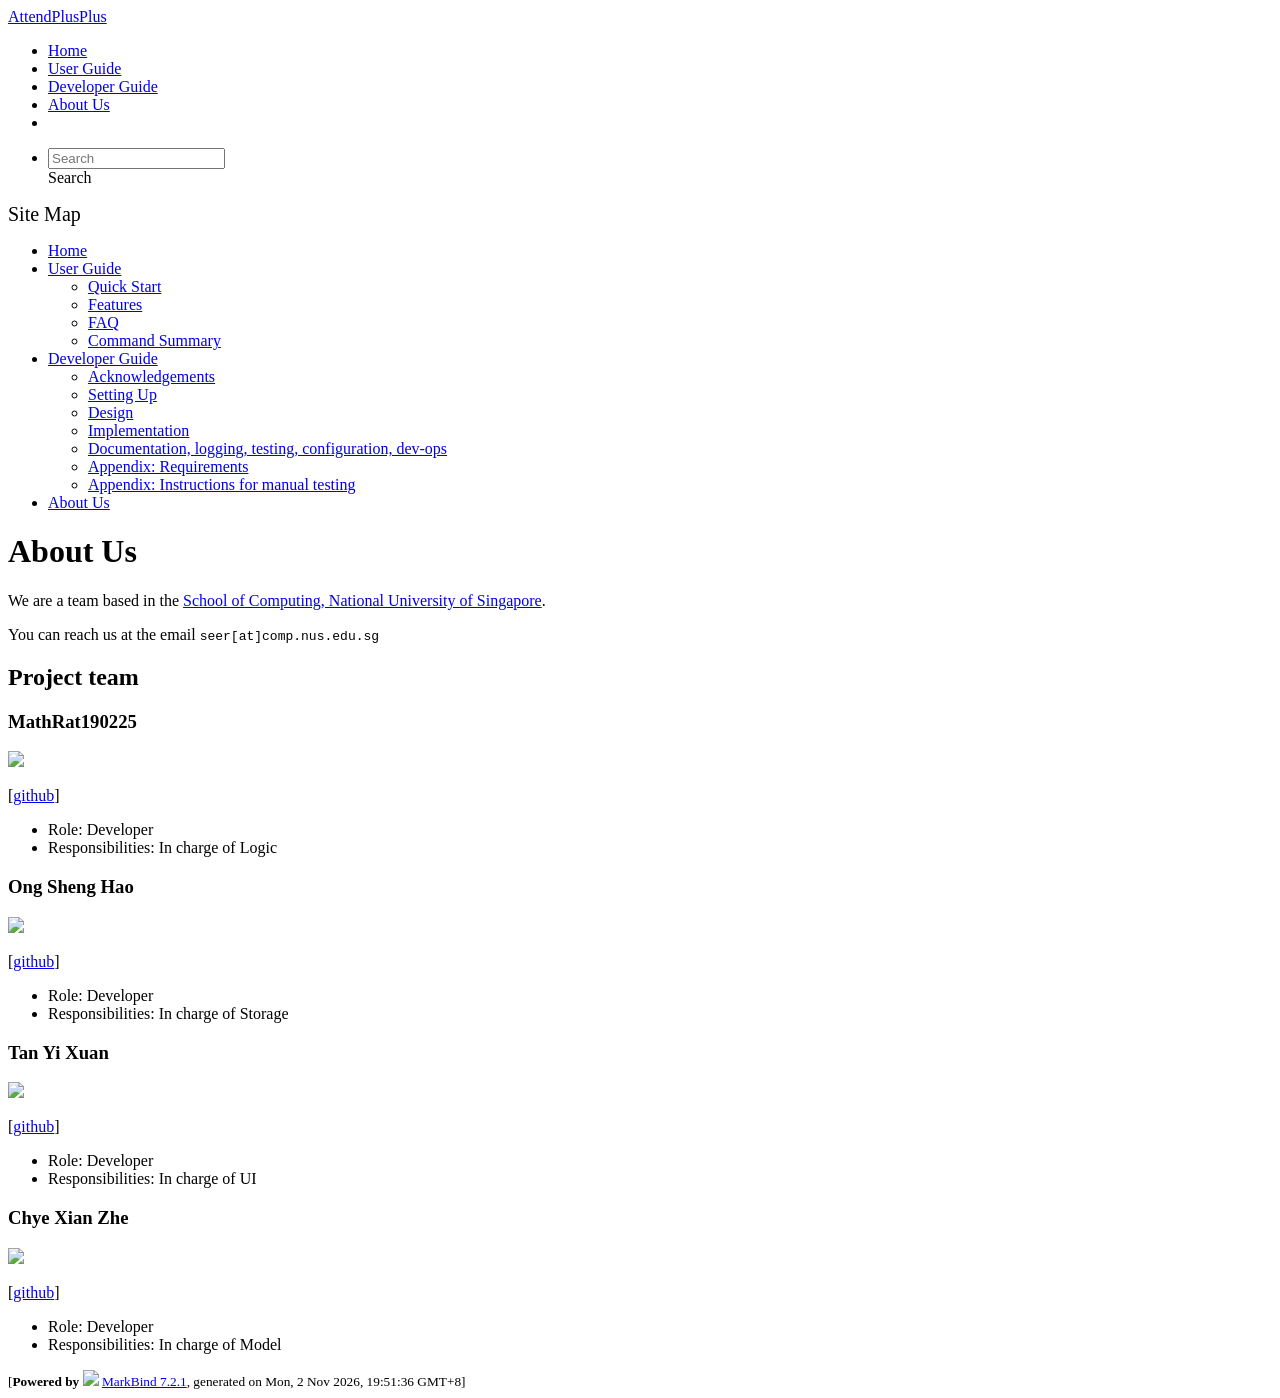
==== commit dd908e18: "deploy: 648a7a1cbfb8e2943e902b28f96e92801507dab1" ====
--- a/AboutUs.html
+++ b/AboutUs.html
@@ -20,7 +20,7 @@
 <body 
    
   data-code-theme="light">
-<div id="app"><!--[--><header sticky><div data-v-94b60ff6><nav class="navbar navbar-expand-md d-print-none navbar-dark bg-dark" data-v-94b60ff6><div class="container-fluid" data-v-94b60ff6><div class="navbar-left" data-v-94b60ff6><!--[--><a href="/tp/index.html" title="Home" class="navbar-brand">AttendPlusPlus</a><!--]--></div><div class="navbar-default" data-v-94b60ff6><ul class="navbar-nav me-auto mt-2 mt-lg-0" data-v-94b60ff6><!--[--> <li><a href="/tp/index.html" class="nav-link">Home</a></li> <li><a href="/tp/UserGuide.html" class="nav-link">User Guide</a></li> <li><a href="/tp/DeveloperGuide.html" class="nav-link">Developer Guide</a></li> <li><a href="/tp/AboutUs.html" class="nav-link">About Us</a></li> <li><a href="https://github.com/AY2627S1-CS2103-F12-4/tp" target="_blank" class="nav-link"><span><span aria-hidden="true" class="fab fa-github"></span></span></a></li> <!--]--></ul></div><div class="navbar-right" data-v-94b60ff6><ul class="navbar-nav" data-v-94b60ff6><!--[--><li><form class="navbar-form"><div style="position:relative;" class="dropdown" data-v-103d5c4e><!--[--><input value="" data-bs-toggle="dropdown" type="text" class="form-control" placeholder="Search" autocomplete="off" data-v-103d5c4e><div class="form-control placeholder-div-hidden" data-v-103d5c4e>Search</div><!--]--><ul class="dropdown-menu search-dropdown-menu dropdown-menu-hidden dropdown-menu-end" data-v-103d5c4e><!--[--><!--]--></ul></div></form></li><!--]--></ul><!----></div></div></nav><div style="display:none;" class="lower-navbar-container" data-v-94b60ff6><!--[--><!----><!----><!--]--></div></div></header> <div id="flex-body"><nav id="site-nav" data-v-6b1b63d2><!--[--><div class="site-nav-top"><div class="fw-bold mb-2" style="font-size:1.25rem;">Site Map</div></div> <div class="nav-component slim-scroll"><div class="site-nav-root"><!--[--><ul class="site-nav-list site-nav-list-root" data-v-6b1b63d2><!--[--><li><div class="site-nav-default-list-item site-nav-list-item-0" onclick="handleSiteNavClick(this)"><a href="/tp/index.html">Home</a></div></li> <li><div class="site-nav-default-list-item site-nav-list-item-0" onclick="handleSiteNavClick(this)"><a href="/tp/UserGuide.html">User Guide</a> <div class="site-nav-dropdown-btn-container"><i class="site-nav-dropdown-btn-icon site-nav-rotate-icon" onclick="handleSiteNavClick(this.parentNode.parentNode, false); event.stopPropagation();"><span class="glyphicon glyphicon-menu-down" aria-hidden="true"></span></i></div></div><ul class="site-nav-dropdown-container site-nav-dropdown-container-open site-nav-list"><li><div class="site-nav-default-list-item site-nav-list-item-1" onclick="handleSiteNavClick(this)"><a href="/tp/UserGuide.html#quick-start">Quick Start</a></div></li> <li><div class="site-nav-default-list-item site-nav-list-item-1" onclick="handleSiteNavClick(this)"><a href="/tp/UserGuide.html#features">Features</a></div></li> <li><div class="site-nav-default-list-item site-nav-list-item-1" onclick="handleSiteNavClick(this)"><a href="/tp/UserGuide.html#faq">FAQ</a></div></li> <li><div class="site-nav-default-list-item site-nav-list-item-1" onclick="handleSiteNavClick(this)"><a href="/tp/UserGuide.html#faq">Command Summary</a></div></li></ul></li> <li><div class="site-nav-default-list-item site-nav-list-item-0" onclick="handleSiteNavClick(this)"><a href="/tp/DeveloperGuide.html">Developer Guide</a> <div class="site-nav-dropdown-btn-container"><i class="site-nav-dropdown-btn-icon site-nav-rotate-icon" onclick="handleSiteNavClick(this.parentNode.parentNode, false); event.stopPropagation();"><span class="glyphicon glyphicon-menu-down" aria-hidden="true"></span></i></div></div><ul class="site-nav-dropdown-container site-nav-dropdown-container-open site-nav-list"><li><div class="site-nav-default-list-item site-nav-list-item-1" onclick="handleSiteNavClick(this)"><a href="/tp/DeveloperGuide.html#acknowledgements">Acknowledgements</a></div></li> <li><div class="site-nav-default-list-item site-nav-list-item-1" onclick="handleSiteNavClick(this)"><a href="/tp/DeveloperGuide.html#setting-up-getting-started">Setting Up</a></div></li> <li><div class="site-nav-default-list-item site-nav-list-item-1" onclick="handleSiteNavClick(this)"><a href="/tp/DeveloperGuide.html#design">Design</a></div></li> <li><div class="site-nav-default-list-item site-nav-list-item-1" onclick="handleSiteNavClick(this)"><a href="/tp/DeveloperGuide.html#implementation">Implementation</a></div></li> <li><div class="site-nav-default-list-item site-nav-list-item-1" onclick="handleSiteNavClick(this)"><a href="/tp/DeveloperGuide.html#documentation-logging-testing-configuration-dev-ops">Documentation, logging, testing, configuration, dev-ops</a></div></li> <li><div class="site-nav-default-list-item site-nav-list-item-1" onclick="handleSiteNavClick(this)"><a href="/tp/DeveloperGuide.html#appendix-requirements">Appendix: Requirements</a></div></li> <li><div class="site-nav-default-list-item site-nav-list-item-1" onclick="handleSiteNavClick(this)"><a href="/tp/DeveloperGuide.html#appendix-instructions-for-manual-testing">Appendix: Instructions for manual testing</a></div></li></ul></li> <li><div class="site-nav-default-list-item site-nav-list-item-0" onclick="handleSiteNavClick(this)"><a href="/tp/AboutUs.html">About Us</a></div></li><!--]--><!--v-if--></ul><!--]--></div></div><!--]--><!--v-if--></nav> <div id="content-wrapper"><h1 id="about-us">About Us<a class="fa fa-anchor" href="#about-us" onclick="event.stopPropagation()"></a></h1> <p>We are a team based in the <a href="http://www.comp.nus.edu.sg">School of Computing, National University of Singapore</a>.</p> <p>You can reach us at the email <code class="hljs inline no-lang">seer[at]comp.nus.edu.sg</code></p> <h2 id="project-team">Project team<a class="fa fa-anchor" href="#project-team" onclick="event.stopPropagation()"></a></h2> <h3 id="mathrat190225">MathRat190225<a class="fa fa-anchor" href="#mathrat190225" onclick="event.stopPropagation()"></a></h3> <img src="/tp/images/mathrat190225.png" width="200px"> <p>[<a href="https://github.com/MathRat190225">github</a>]</p> <ul><li>Role: Developer</li> <li>Responsibilities: In charge of Logic</li></ul> <h3 id="ong-sheng-hao">Ong Sheng Hao<a class="fa fa-anchor" href="#ong-sheng-hao" onclick="event.stopPropagation()"></a></h3> <img src="/tp/images/shenghaozz.png" width="200px"> <p>[<a href="https://github.com/ShengHaozz">github</a>]</p> <ul><li>Role: Developer</li> <li>Responsibilities: In charge of Storage</li></ul> <h3 id="tan-yi-xuan">Tan Yi Xuan<a class="fa fa-anchor" href="#tan-yi-xuan" onclick="event.stopPropagation()"></a></h3> <img src="/tp/images/tanyxuan.png" width="200px"> <p>[<a href="https://github.com/tanyxuan">github</a>]</p> <ul><li>Role: Developer</li> <li>Responsibilities: In charge of UI</li></ul> <h3 id="chye-xian-zhe">Chye Xian Zhe<a class="fa fa-anchor" href="#chye-xian-zhe" onclick="event.stopPropagation()"></a></h3> <img src="/tp/images/xian-zhe.png" width="200px"> <p>[<a href="http://github.com/xian-zhe">github</a>]</p> <ul><li>Role: Developer</li> <li>Responsibilities: In charge of Model</li></ul></div> <nav id="page-nav" data-v-6b1b63d2><!--[--><div class="nav-component slim-scroll"></div><!--]--><!--v-if--></nav> <div class="scroll-top-button fa-lg d-print-none" style="display:none;bottom:2%;right:2%;position:fixed;" aria-hidden="true"><!--[--><i class="fas fa-arrow-circle-up"></i><!--]--></div></div> <footer><div class="text-center"><small>[<span><strong>Powered by</strong></span> <img src="https://markbind.org/favicon.ico" width="30"> <a href="https://markbind.org/">MarkBind 7.2.1</a>, generated on Mon, 2 Nov 2026, 19:50:19 GMT+8]</small></div></footer><!--]--></div>
+<div id="app"><!--[--><header sticky><div data-v-94b60ff6><nav class="navbar navbar-expand-md d-print-none navbar-dark bg-dark" data-v-94b60ff6><div class="container-fluid" data-v-94b60ff6><div class="navbar-left" data-v-94b60ff6><!--[--><a href="/tp/index.html" title="Home" class="navbar-brand">AttendPlusPlus</a><!--]--></div><div class="navbar-default" data-v-94b60ff6><ul class="navbar-nav me-auto mt-2 mt-lg-0" data-v-94b60ff6><!--[--> <li><a href="/tp/index.html" class="nav-link">Home</a></li> <li><a href="/tp/UserGuide.html" class="nav-link">User Guide</a></li> <li><a href="/tp/DeveloperGuide.html" class="nav-link">Developer Guide</a></li> <li><a href="/tp/AboutUs.html" class="nav-link">About Us</a></li> <li><a href="https://github.com/AY2627S1-CS2103-F12-4/tp" target="_blank" class="nav-link"><span><span aria-hidden="true" class="fab fa-github"></span></span></a></li> <!--]--></ul></div><div class="navbar-right" data-v-94b60ff6><ul class="navbar-nav" data-v-94b60ff6><!--[--><li><form class="navbar-form"><div style="position:relative;" class="dropdown" data-v-103d5c4e><!--[--><input value="" data-bs-toggle="dropdown" type="text" class="form-control" placeholder="Search" autocomplete="off" data-v-103d5c4e><div class="form-control placeholder-div-hidden" data-v-103d5c4e>Search</div><!--]--><ul class="dropdown-menu search-dropdown-menu dropdown-menu-hidden dropdown-menu-end" data-v-103d5c4e><!--[--><!--]--></ul></div></form></li><!--]--></ul><!----></div></div></nav><div style="display:none;" class="lower-navbar-container" data-v-94b60ff6><!--[--><!----><!----><!--]--></div></div></header> <div id="flex-body"><nav id="site-nav" data-v-6b1b63d2><!--[--><div class="site-nav-top"><div class="fw-bold mb-2" style="font-size:1.25rem;">Site Map</div></div> <div class="nav-component slim-scroll"><div class="site-nav-root"><!--[--><ul class="site-nav-list site-nav-list-root" data-v-6b1b63d2><!--[--><li><div class="site-nav-default-list-item site-nav-list-item-0" onclick="handleSiteNavClick(this)"><a href="/tp/index.html">Home</a></div></li> <li><div class="site-nav-default-list-item site-nav-list-item-0" onclick="handleSiteNavClick(this)"><a href="/tp/UserGuide.html">User Guide</a> <div class="site-nav-dropdown-btn-container"><i class="site-nav-dropdown-btn-icon site-nav-rotate-icon" onclick="handleSiteNavClick(this.parentNode.parentNode, false); event.stopPropagation();"><span class="glyphicon glyphicon-menu-down" aria-hidden="true"></span></i></div></div><ul class="site-nav-dropdown-container site-nav-dropdown-container-open site-nav-list"><li><div class="site-nav-default-list-item site-nav-list-item-1" onclick="handleSiteNavClick(this)"><a href="/tp/UserGuide.html#quick-start">Quick Start</a></div></li> <li><div class="site-nav-default-list-item site-nav-list-item-1" onclick="handleSiteNavClick(this)"><a href="/tp/UserGuide.html#features">Features</a></div></li> <li><div class="site-nav-default-list-item site-nav-list-item-1" onclick="handleSiteNavClick(this)"><a href="/tp/UserGuide.html#faq">FAQ</a></div></li> <li><div class="site-nav-default-list-item site-nav-list-item-1" onclick="handleSiteNavClick(this)"><a href="/tp/UserGuide.html#faq">Command Summary</a></div></li></ul></li> <li><div class="site-nav-default-list-item site-nav-list-item-0" onclick="handleSiteNavClick(this)"><a href="/tp/DeveloperGuide.html">Developer Guide</a> <div class="site-nav-dropdown-btn-container"><i class="site-nav-dropdown-btn-icon site-nav-rotate-icon" onclick="handleSiteNavClick(this.parentNode.parentNode, false); event.stopPropagation();"><span class="glyphicon glyphicon-menu-down" aria-hidden="true"></span></i></div></div><ul class="site-nav-dropdown-container site-nav-dropdown-container-open site-nav-list"><li><div class="site-nav-default-list-item site-nav-list-item-1" onclick="handleSiteNavClick(this)"><a href="/tp/DeveloperGuide.html#acknowledgements">Acknowledgements</a></div></li> <li><div class="site-nav-default-list-item site-nav-list-item-1" onclick="handleSiteNavClick(this)"><a href="/tp/DeveloperGuide.html#setting-up-getting-started">Setting Up</a></div></li> <li><div class="site-nav-default-list-item site-nav-list-item-1" onclick="handleSiteNavClick(this)"><a href="/tp/DeveloperGuide.html#design">Design</a></div></li> <li><div class="site-nav-default-list-item site-nav-list-item-1" onclick="handleSiteNavClick(this)"><a href="/tp/DeveloperGuide.html#implementation">Implementation</a></div></li> <li><div class="site-nav-default-list-item site-nav-list-item-1" onclick="handleSiteNavClick(this)"><a href="/tp/DeveloperGuide.html#documentation-logging-testing-configuration-dev-ops">Documentation, logging, testing, configuration, dev-ops</a></div></li> <li><div class="site-nav-default-list-item site-nav-list-item-1" onclick="handleSiteNavClick(this)"><a href="/tp/DeveloperGuide.html#appendix-requirements">Appendix: Requirements</a></div></li> <li><div class="site-nav-default-list-item site-nav-list-item-1" onclick="handleSiteNavClick(this)"><a href="/tp/DeveloperGuide.html#appendix-instructions-for-manual-testing">Appendix: Instructions for manual testing</a></div></li></ul></li> <li><div class="site-nav-default-list-item site-nav-list-item-0" onclick="handleSiteNavClick(this)"><a href="/tp/AboutUs.html">About Us</a></div></li><!--]--><!--v-if--></ul><!--]--></div></div><!--]--><!--v-if--></nav> <div id="content-wrapper"><h1 id="about-us">About Us<a class="fa fa-anchor" href="#about-us" onclick="event.stopPropagation()"></a></h1> <p>We are a team based in the <a href="http://www.comp.nus.edu.sg">School of Computing, National University of Singapore</a>.</p> <p>You can reach us at the email <code class="hljs inline no-lang">seer[at]comp.nus.edu.sg</code></p> <h2 id="project-team">Project team<a class="fa fa-anchor" href="#project-team" onclick="event.stopPropagation()"></a></h2> <h3 id="mathrat190225">MathRat190225<a class="fa fa-anchor" href="#mathrat190225" onclick="event.stopPropagation()"></a></h3> <img src="/tp/images/mathrat190225.png" width="200px"> <p>[<a href="https://github.com/MathRat190225">github</a>]</p> <ul><li>Role: Developer</li> <li>Responsibilities: In charge of Logic</li></ul> <h3 id="ong-sheng-hao">Ong Sheng Hao<a class="fa fa-anchor" href="#ong-sheng-hao" onclick="event.stopPropagation()"></a></h3> <img src="/tp/images/shenghaozz.png" width="200px"> <p>[<a href="https://github.com/ShengHaozz">github</a>]</p> <ul><li>Role: Developer</li> <li>Responsibilities: In charge of Storage</li></ul> <h3 id="tan-yi-xuan">Tan Yi Xuan<a class="fa fa-anchor" href="#tan-yi-xuan" onclick="event.stopPropagation()"></a></h3> <img src="/tp/images/tanyxuan.png" width="200px"> <p>[<a href="https://github.com/tanyxuan">github</a>]</p> <ul><li>Role: Developer</li> <li>Responsibilities: In charge of UI</li></ul> <h3 id="chye-xian-zhe">Chye Xian Zhe<a class="fa fa-anchor" href="#chye-xian-zhe" onclick="event.stopPropagation()"></a></h3> <img src="/tp/images/xian-zhe.png" width="200px"> <p>[<a href="http://github.com/xian-zhe">github</a>]</p> <ul><li>Role: Developer</li> <li>Responsibilities: In charge of Model</li></ul></div> <nav id="page-nav" data-v-6b1b63d2><!--[--><div class="nav-component slim-scroll"></div><!--]--><!--v-if--></nav> <div class="scroll-top-button fa-lg d-print-none" style="display:none;bottom:2%;right:2%;position:fixed;" aria-hidden="true"><!--[--><i class="fas fa-arrow-circle-up"></i><!--]--></div></div> <footer><div class="text-center"><small>[<span><strong>Powered by</strong></span> <img src="https://markbind.org/favicon.ico" width="30"> <a href="https://markbind.org/">MarkBind 7.2.1</a>, generated on Mon, 2 Nov 2026, 19:51:36 GMT+8]</small></div></footer><!--]--></div>
 </body><script src="/tp/markbind/js/bootstrap-utility.min.js"></script>
 <script src="/tp/markbind/js/polyfill.min.js"></script>
 <script src="/tp/markbind/js/vue.global.prod.min.js"></script>
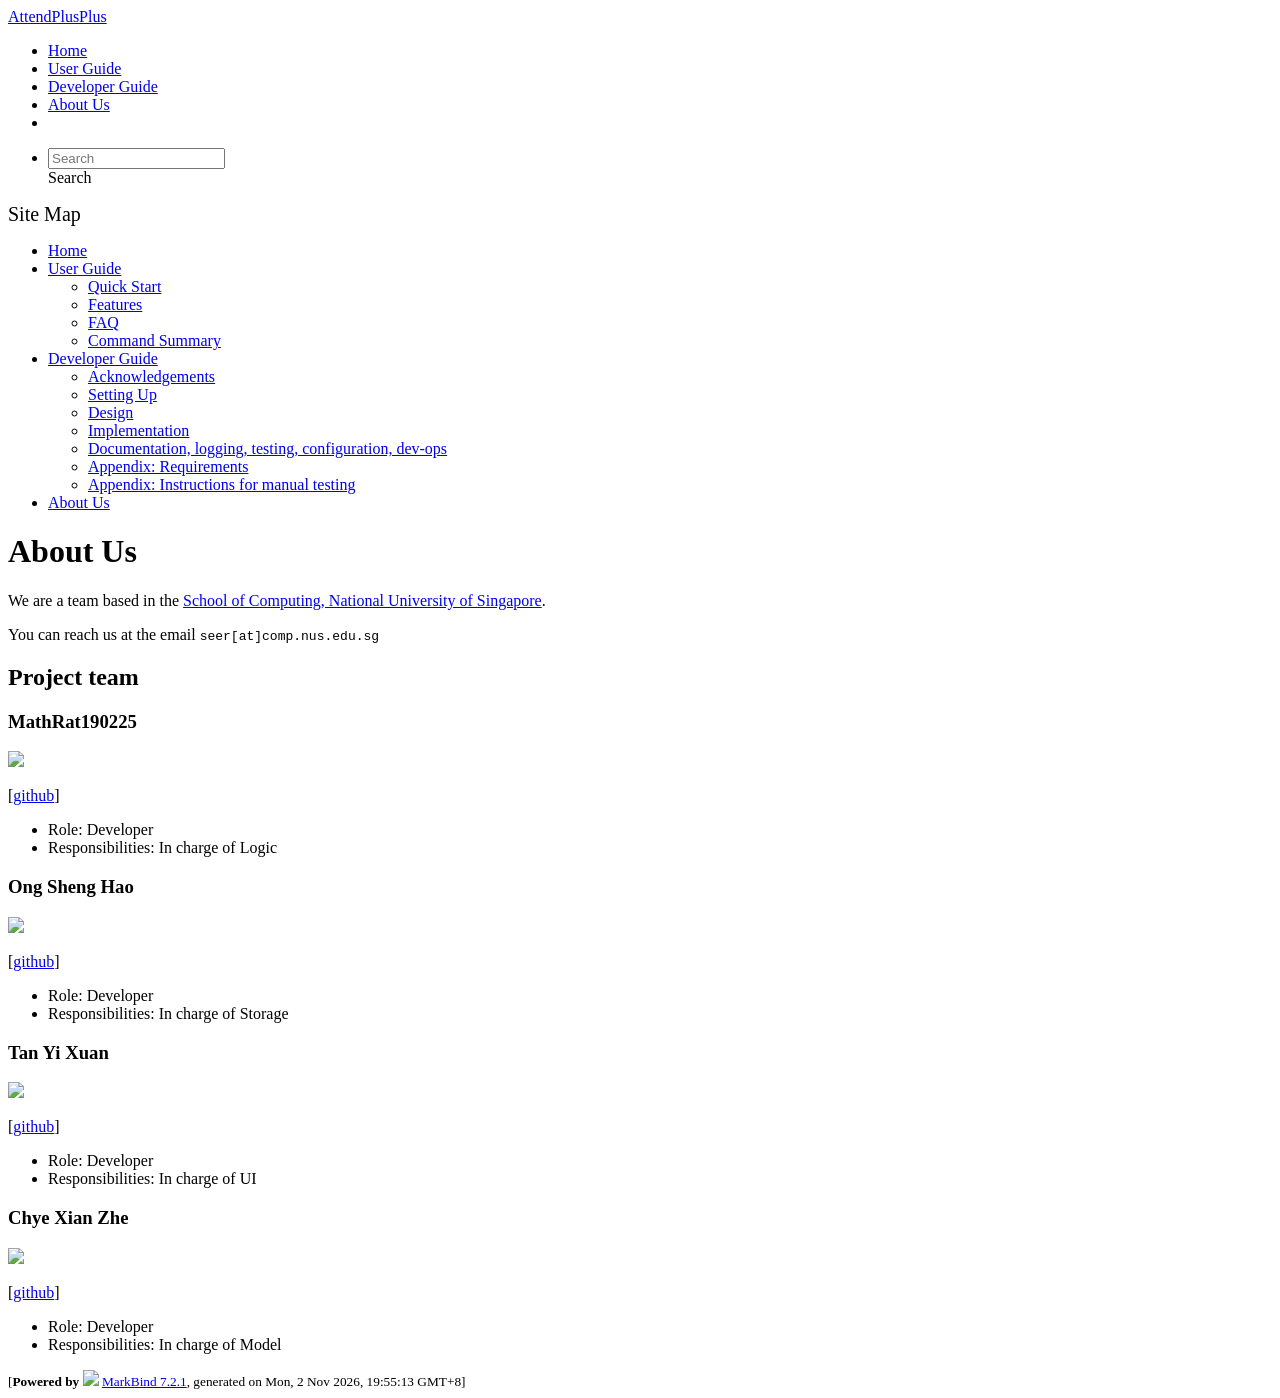
==== commit 47b62577: "deploy: 13fe086ea7e6e59b9a4d0a2bec6c4fa9a86ea0b8" ====
--- a/AboutUs.html
+++ b/AboutUs.html
@@ -20,7 +20,7 @@
 <body 
    
   data-code-theme="light">
-<div id="app"><!--[--><header sticky><div data-v-94b60ff6><nav class="navbar navbar-expand-md d-print-none navbar-dark bg-dark" data-v-94b60ff6><div class="container-fluid" data-v-94b60ff6><div class="navbar-left" data-v-94b60ff6><!--[--><a href="/tp/index.html" title="Home" class="navbar-brand">AttendPlusPlus</a><!--]--></div><div class="navbar-default" data-v-94b60ff6><ul class="navbar-nav me-auto mt-2 mt-lg-0" data-v-94b60ff6><!--[--> <li><a href="/tp/index.html" class="nav-link">Home</a></li> <li><a href="/tp/UserGuide.html" class="nav-link">User Guide</a></li> <li><a href="/tp/DeveloperGuide.html" class="nav-link">Developer Guide</a></li> <li><a href="/tp/AboutUs.html" class="nav-link">About Us</a></li> <li><a href="https://github.com/AY2627S1-CS2103-F12-4/tp" target="_blank" class="nav-link"><span><span aria-hidden="true" class="fab fa-github"></span></span></a></li> <!--]--></ul></div><div class="navbar-right" data-v-94b60ff6><ul class="navbar-nav" data-v-94b60ff6><!--[--><li><form class="navbar-form"><div style="position:relative;" class="dropdown" data-v-103d5c4e><!--[--><input value="" data-bs-toggle="dropdown" type="text" class="form-control" placeholder="Search" autocomplete="off" data-v-103d5c4e><div class="form-control placeholder-div-hidden" data-v-103d5c4e>Search</div><!--]--><ul class="dropdown-menu search-dropdown-menu dropdown-menu-hidden dropdown-menu-end" data-v-103d5c4e><!--[--><!--]--></ul></div></form></li><!--]--></ul><!----></div></div></nav><div style="display:none;" class="lower-navbar-container" data-v-94b60ff6><!--[--><!----><!----><!--]--></div></div></header> <div id="flex-body"><nav id="site-nav" data-v-6b1b63d2><!--[--><div class="site-nav-top"><div class="fw-bold mb-2" style="font-size:1.25rem;">Site Map</div></div> <div class="nav-component slim-scroll"><div class="site-nav-root"><!--[--><ul class="site-nav-list site-nav-list-root" data-v-6b1b63d2><!--[--><li><div class="site-nav-default-list-item site-nav-list-item-0" onclick="handleSiteNavClick(this)"><a href="/tp/index.html">Home</a></div></li> <li><div class="site-nav-default-list-item site-nav-list-item-0" onclick="handleSiteNavClick(this)"><a href="/tp/UserGuide.html">User Guide</a> <div class="site-nav-dropdown-btn-container"><i class="site-nav-dropdown-btn-icon site-nav-rotate-icon" onclick="handleSiteNavClick(this.parentNode.parentNode, false); event.stopPropagation();"><span class="glyphicon glyphicon-menu-down" aria-hidden="true"></span></i></div></div><ul class="site-nav-dropdown-container site-nav-dropdown-container-open site-nav-list"><li><div class="site-nav-default-list-item site-nav-list-item-1" onclick="handleSiteNavClick(this)"><a href="/tp/UserGuide.html#quick-start">Quick Start</a></div></li> <li><div class="site-nav-default-list-item site-nav-list-item-1" onclick="handleSiteNavClick(this)"><a href="/tp/UserGuide.html#features">Features</a></div></li> <li><div class="site-nav-default-list-item site-nav-list-item-1" onclick="handleSiteNavClick(this)"><a href="/tp/UserGuide.html#faq">FAQ</a></div></li> <li><div class="site-nav-default-list-item site-nav-list-item-1" onclick="handleSiteNavClick(this)"><a href="/tp/UserGuide.html#faq">Command Summary</a></div></li></ul></li> <li><div class="site-nav-default-list-item site-nav-list-item-0" onclick="handleSiteNavClick(this)"><a href="/tp/DeveloperGuide.html">Developer Guide</a> <div class="site-nav-dropdown-btn-container"><i class="site-nav-dropdown-btn-icon site-nav-rotate-icon" onclick="handleSiteNavClick(this.parentNode.parentNode, false); event.stopPropagation();"><span class="glyphicon glyphicon-menu-down" aria-hidden="true"></span></i></div></div><ul class="site-nav-dropdown-container site-nav-dropdown-container-open site-nav-list"><li><div class="site-nav-default-list-item site-nav-list-item-1" onclick="handleSiteNavClick(this)"><a href="/tp/DeveloperGuide.html#acknowledgements">Acknowledgements</a></div></li> <li><div class="site-nav-default-list-item site-nav-list-item-1" onclick="handleSiteNavClick(this)"><a href="/tp/DeveloperGuide.html#setting-up-getting-started">Setting Up</a></div></li> <li><div class="site-nav-default-list-item site-nav-list-item-1" onclick="handleSiteNavClick(this)"><a href="/tp/DeveloperGuide.html#design">Design</a></div></li> <li><div class="site-nav-default-list-item site-nav-list-item-1" onclick="handleSiteNavClick(this)"><a href="/tp/DeveloperGuide.html#implementation">Implementation</a></div></li> <li><div class="site-nav-default-list-item site-nav-list-item-1" onclick="handleSiteNavClick(this)"><a href="/tp/DeveloperGuide.html#documentation-logging-testing-configuration-dev-ops">Documentation, logging, testing, configuration, dev-ops</a></div></li> <li><div class="site-nav-default-list-item site-nav-list-item-1" onclick="handleSiteNavClick(this)"><a href="/tp/DeveloperGuide.html#appendix-requirements">Appendix: Requirements</a></div></li> <li><div class="site-nav-default-list-item site-nav-list-item-1" onclick="handleSiteNavClick(this)"><a href="/tp/DeveloperGuide.html#appendix-instructions-for-manual-testing">Appendix: Instructions for manual testing</a></div></li></ul></li> <li><div class="site-nav-default-list-item site-nav-list-item-0" onclick="handleSiteNavClick(this)"><a href="/tp/AboutUs.html">About Us</a></div></li><!--]--><!--v-if--></ul><!--]--></div></div><!--]--><!--v-if--></nav> <div id="content-wrapper"><h1 id="about-us">About Us<a class="fa fa-anchor" href="#about-us" onclick="event.stopPropagation()"></a></h1> <p>We are a team based in the <a href="http://www.comp.nus.edu.sg">School of Computing, National University of Singapore</a>.</p> <p>You can reach us at the email <code class="hljs inline no-lang">seer[at]comp.nus.edu.sg</code></p> <h2 id="project-team">Project team<a class="fa fa-anchor" href="#project-team" onclick="event.stopPropagation()"></a></h2> <h3 id="mathrat190225">MathRat190225<a class="fa fa-anchor" href="#mathrat190225" onclick="event.stopPropagation()"></a></h3> <img src="/tp/images/mathrat190225.png" width="200px"> <p>[<a href="https://github.com/MathRat190225">github</a>]</p> <ul><li>Role: Developer</li> <li>Responsibilities: In charge of Logic</li></ul> <h3 id="ong-sheng-hao">Ong Sheng Hao<a class="fa fa-anchor" href="#ong-sheng-hao" onclick="event.stopPropagation()"></a></h3> <img src="/tp/images/shenghaozz.png" width="200px"> <p>[<a href="https://github.com/ShengHaozz">github</a>]</p> <ul><li>Role: Developer</li> <li>Responsibilities: In charge of Storage</li></ul> <h3 id="tan-yi-xuan">Tan Yi Xuan<a class="fa fa-anchor" href="#tan-yi-xuan" onclick="event.stopPropagation()"></a></h3> <img src="/tp/images/tanyxuan.png" width="200px"> <p>[<a href="https://github.com/tanyxuan">github</a>]</p> <ul><li>Role: Developer</li> <li>Responsibilities: In charge of UI</li></ul> <h3 id="chye-xian-zhe">Chye Xian Zhe<a class="fa fa-anchor" href="#chye-xian-zhe" onclick="event.stopPropagation()"></a></h3> <img src="/tp/images/xian-zhe.png" width="200px"> <p>[<a href="http://github.com/xian-zhe">github</a>]</p> <ul><li>Role: Developer</li> <li>Responsibilities: In charge of Model</li></ul></div> <nav id="page-nav" data-v-6b1b63d2><!--[--><div class="nav-component slim-scroll"></div><!--]--><!--v-if--></nav> <div class="scroll-top-button fa-lg d-print-none" style="display:none;bottom:2%;right:2%;position:fixed;" aria-hidden="true"><!--[--><i class="fas fa-arrow-circle-up"></i><!--]--></div></div> <footer><div class="text-center"><small>[<span><strong>Powered by</strong></span> <img src="https://markbind.org/favicon.ico" width="30"> <a href="https://markbind.org/">MarkBind 7.2.1</a>, generated on Mon, 2 Nov 2026, 19:51:36 GMT+8]</small></div></footer><!--]--></div>
+<div id="app"><!--[--><header sticky><div data-v-94b60ff6><nav class="navbar navbar-expand-md d-print-none navbar-dark bg-dark" data-v-94b60ff6><div class="container-fluid" data-v-94b60ff6><div class="navbar-left" data-v-94b60ff6><!--[--><a href="/tp/index.html" title="Home" class="navbar-brand">AttendPlusPlus</a><!--]--></div><div class="navbar-default" data-v-94b60ff6><ul class="navbar-nav me-auto mt-2 mt-lg-0" data-v-94b60ff6><!--[--> <li><a href="/tp/index.html" class="nav-link">Home</a></li> <li><a href="/tp/UserGuide.html" class="nav-link">User Guide</a></li> <li><a href="/tp/DeveloperGuide.html" class="nav-link">Developer Guide</a></li> <li><a href="/tp/AboutUs.html" class="nav-link">About Us</a></li> <li><a href="https://github.com/AY2627S1-CS2103-F12-4/tp" target="_blank" class="nav-link"><span><span aria-hidden="true" class="fab fa-github"></span></span></a></li> <!--]--></ul></div><div class="navbar-right" data-v-94b60ff6><ul class="navbar-nav" data-v-94b60ff6><!--[--><li><form class="navbar-form"><div style="position:relative;" class="dropdown" data-v-103d5c4e><!--[--><input value="" data-bs-toggle="dropdown" type="text" class="form-control" placeholder="Search" autocomplete="off" data-v-103d5c4e><div class="form-control placeholder-div-hidden" data-v-103d5c4e>Search</div><!--]--><ul class="dropdown-menu search-dropdown-menu dropdown-menu-hidden dropdown-menu-end" data-v-103d5c4e><!--[--><!--]--></ul></div></form></li><!--]--></ul><!----></div></div></nav><div style="display:none;" class="lower-navbar-container" data-v-94b60ff6><!--[--><!----><!----><!--]--></div></div></header> <div id="flex-body"><nav id="site-nav" data-v-6b1b63d2><!--[--><div class="site-nav-top"><div class="fw-bold mb-2" style="font-size:1.25rem;">Site Map</div></div> <div class="nav-component slim-scroll"><div class="site-nav-root"><!--[--><ul class="site-nav-list site-nav-list-root" data-v-6b1b63d2><!--[--><li><div class="site-nav-default-list-item site-nav-list-item-0" onclick="handleSiteNavClick(this)"><a href="/tp/index.html">Home</a></div></li> <li><div class="site-nav-default-list-item site-nav-list-item-0" onclick="handleSiteNavClick(this)"><a href="/tp/UserGuide.html">User Guide</a> <div class="site-nav-dropdown-btn-container"><i class="site-nav-dropdown-btn-icon site-nav-rotate-icon" onclick="handleSiteNavClick(this.parentNode.parentNode, false); event.stopPropagation();"><span class="glyphicon glyphicon-menu-down" aria-hidden="true"></span></i></div></div><ul class="site-nav-dropdown-container site-nav-dropdown-container-open site-nav-list"><li><div class="site-nav-default-list-item site-nav-list-item-1" onclick="handleSiteNavClick(this)"><a href="/tp/UserGuide.html#quick-start">Quick Start</a></div></li> <li><div class="site-nav-default-list-item site-nav-list-item-1" onclick="handleSiteNavClick(this)"><a href="/tp/UserGuide.html#features">Features</a></div></li> <li><div class="site-nav-default-list-item site-nav-list-item-1" onclick="handleSiteNavClick(this)"><a href="/tp/UserGuide.html#faq">FAQ</a></div></li> <li><div class="site-nav-default-list-item site-nav-list-item-1" onclick="handleSiteNavClick(this)"><a href="/tp/UserGuide.html#faq">Command Summary</a></div></li></ul></li> <li><div class="site-nav-default-list-item site-nav-list-item-0" onclick="handleSiteNavClick(this)"><a href="/tp/DeveloperGuide.html">Developer Guide</a> <div class="site-nav-dropdown-btn-container"><i class="site-nav-dropdown-btn-icon site-nav-rotate-icon" onclick="handleSiteNavClick(this.parentNode.parentNode, false); event.stopPropagation();"><span class="glyphicon glyphicon-menu-down" aria-hidden="true"></span></i></div></div><ul class="site-nav-dropdown-container site-nav-dropdown-container-open site-nav-list"><li><div class="site-nav-default-list-item site-nav-list-item-1" onclick="handleSiteNavClick(this)"><a href="/tp/DeveloperGuide.html#acknowledgements">Acknowledgements</a></div></li> <li><div class="site-nav-default-list-item site-nav-list-item-1" onclick="handleSiteNavClick(this)"><a href="/tp/DeveloperGuide.html#setting-up-getting-started">Setting Up</a></div></li> <li><div class="site-nav-default-list-item site-nav-list-item-1" onclick="handleSiteNavClick(this)"><a href="/tp/DeveloperGuide.html#design">Design</a></div></li> <li><div class="site-nav-default-list-item site-nav-list-item-1" onclick="handleSiteNavClick(this)"><a href="/tp/DeveloperGuide.html#implementation">Implementation</a></div></li> <li><div class="site-nav-default-list-item site-nav-list-item-1" onclick="handleSiteNavClick(this)"><a href="/tp/DeveloperGuide.html#documentation-logging-testing-configuration-dev-ops">Documentation, logging, testing, configuration, dev-ops</a></div></li> <li><div class="site-nav-default-list-item site-nav-list-item-1" onclick="handleSiteNavClick(this)"><a href="/tp/DeveloperGuide.html#appendix-requirements">Appendix: Requirements</a></div></li> <li><div class="site-nav-default-list-item site-nav-list-item-1" onclick="handleSiteNavClick(this)"><a href="/tp/DeveloperGuide.html#appendix-instructions-for-manual-testing">Appendix: Instructions for manual testing</a></div></li></ul></li> <li><div class="site-nav-default-list-item site-nav-list-item-0" onclick="handleSiteNavClick(this)"><a href="/tp/AboutUs.html">About Us</a></div></li><!--]--><!--v-if--></ul><!--]--></div></div><!--]--><!--v-if--></nav> <div id="content-wrapper"><h1 id="about-us">About Us<a class="fa fa-anchor" href="#about-us" onclick="event.stopPropagation()"></a></h1> <p>We are a team based in the <a href="http://www.comp.nus.edu.sg">School of Computing, National University of Singapore</a>.</p> <p>You can reach us at the email <code class="hljs inline no-lang">seer[at]comp.nus.edu.sg</code></p> <h2 id="project-team">Project team<a class="fa fa-anchor" href="#project-team" onclick="event.stopPropagation()"></a></h2> <h3 id="mathrat190225">MathRat190225<a class="fa fa-anchor" href="#mathrat190225" onclick="event.stopPropagation()"></a></h3> <img src="/tp/images/mathrat190225.png" width="200px"> <p>[<a href="https://github.com/MathRat190225">github</a>]</p> <ul><li>Role: Developer</li> <li>Responsibilities: In charge of Logic</li></ul> <h3 id="ong-sheng-hao">Ong Sheng Hao<a class="fa fa-anchor" href="#ong-sheng-hao" onclick="event.stopPropagation()"></a></h3> <img src="/tp/images/shenghaozz.png" width="200px"> <p>[<a href="https://github.com/ShengHaozz">github</a>]</p> <ul><li>Role: Developer</li> <li>Responsibilities: In charge of Storage</li></ul> <h3 id="tan-yi-xuan">Tan Yi Xuan<a class="fa fa-anchor" href="#tan-yi-xuan" onclick="event.stopPropagation()"></a></h3> <img src="/tp/images/tanyxuan.png" width="200px"> <p>[<a href="https://github.com/tanyxuan">github</a>]</p> <ul><li>Role: Developer</li> <li>Responsibilities: In charge of UI</li></ul> <h3 id="chye-xian-zhe">Chye Xian Zhe<a class="fa fa-anchor" href="#chye-xian-zhe" onclick="event.stopPropagation()"></a></h3> <img src="/tp/images/xian-zhe.png" width="200px"> <p>[<a href="http://github.com/xian-zhe">github</a>]</p> <ul><li>Role: Developer</li> <li>Responsibilities: In charge of Model</li></ul></div> <nav id="page-nav" data-v-6b1b63d2><!--[--><div class="nav-component slim-scroll"></div><!--]--><!--v-if--></nav> <div class="scroll-top-button fa-lg d-print-none" style="display:none;bottom:2%;right:2%;position:fixed;" aria-hidden="true"><!--[--><i class="fas fa-arrow-circle-up"></i><!--]--></div></div> <footer><div class="text-center"><small>[<span><strong>Powered by</strong></span> <img src="https://markbind.org/favicon.ico" width="30"> <a href="https://markbind.org/">MarkBind 7.2.1</a>, generated on Mon, 2 Nov 2026, 19:55:13 GMT+8]</small></div></footer><!--]--></div>
 </body><script src="/tp/markbind/js/bootstrap-utility.min.js"></script>
 <script src="/tp/markbind/js/polyfill.min.js"></script>
 <script src="/tp/markbind/js/vue.global.prod.min.js"></script>
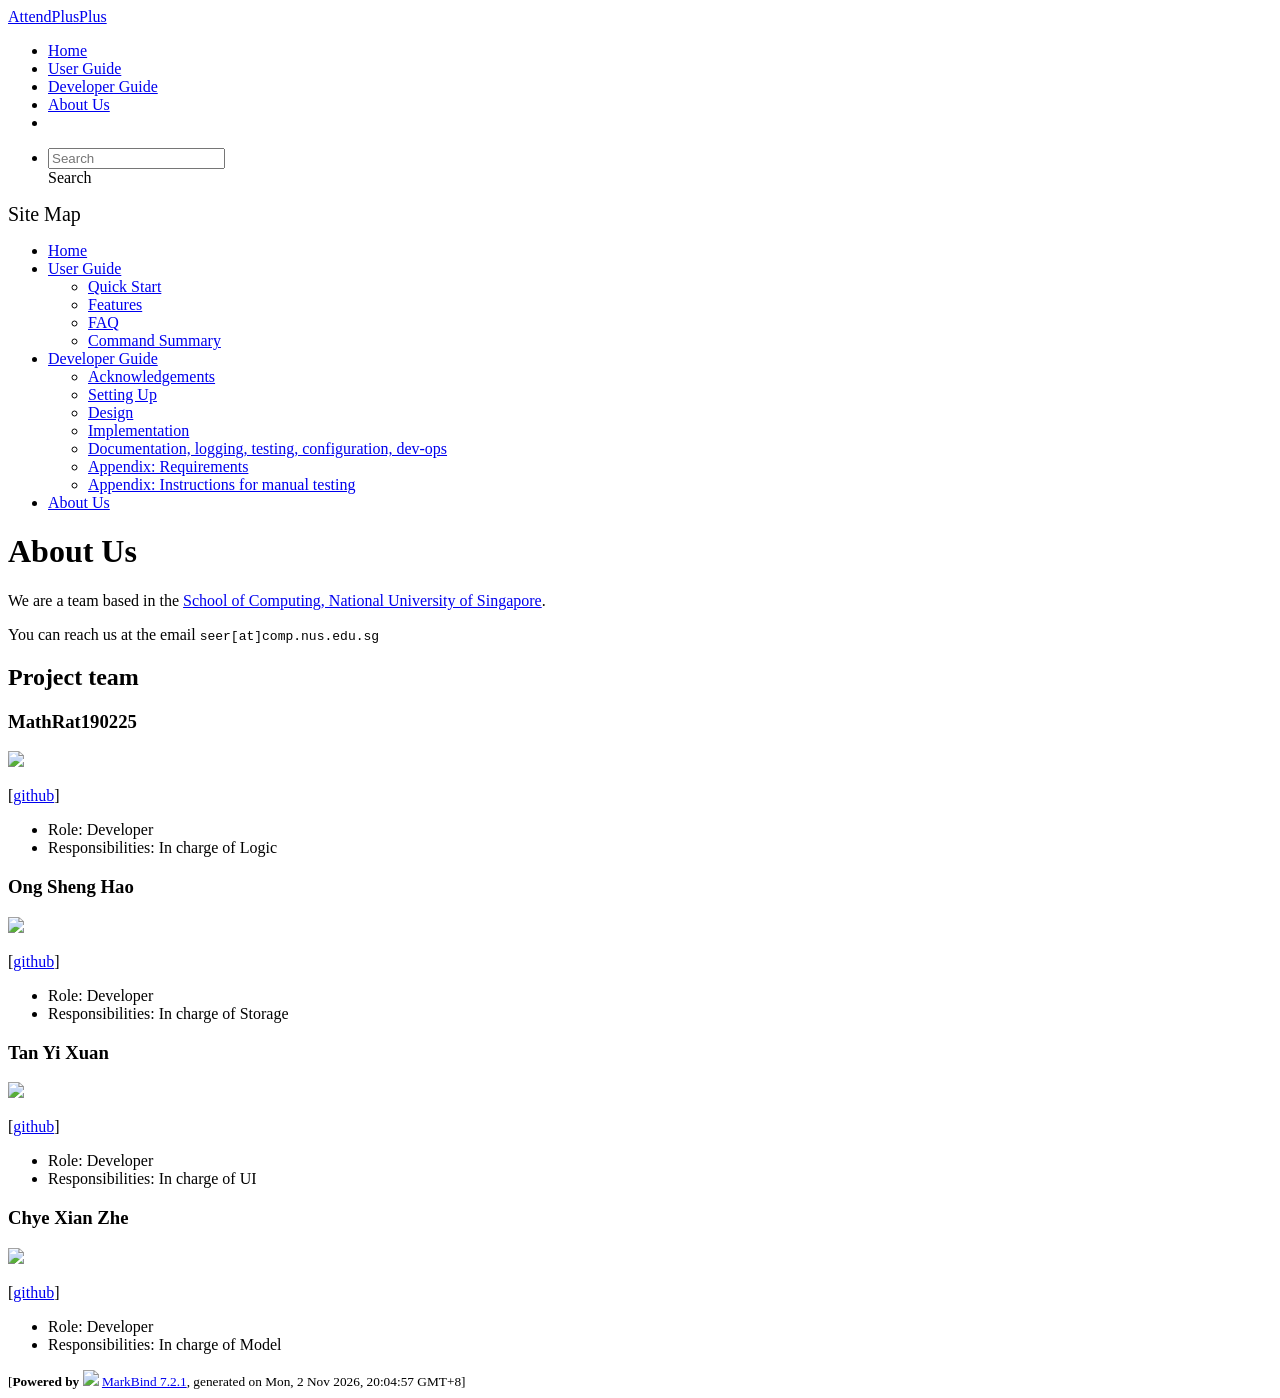
==== commit 65d1efa7: "deploy: 5500ac1de869582e9d8610fab581e9a19a5780b8" ====
--- a/AboutUs.html
+++ b/AboutUs.html
@@ -20,7 +20,7 @@
 <body 
    
   data-code-theme="light">
-<div id="app"><!--[--><header sticky><div data-v-94b60ff6><nav class="navbar navbar-expand-md d-print-none navbar-dark bg-dark" data-v-94b60ff6><div class="container-fluid" data-v-94b60ff6><div class="navbar-left" data-v-94b60ff6><!--[--><a href="/tp/index.html" title="Home" class="navbar-brand">AttendPlusPlus</a><!--]--></div><div class="navbar-default" data-v-94b60ff6><ul class="navbar-nav me-auto mt-2 mt-lg-0" data-v-94b60ff6><!--[--> <li><a href="/tp/index.html" class="nav-link">Home</a></li> <li><a href="/tp/UserGuide.html" class="nav-link">User Guide</a></li> <li><a href="/tp/DeveloperGuide.html" class="nav-link">Developer Guide</a></li> <li><a href="/tp/AboutUs.html" class="nav-link">About Us</a></li> <li><a href="https://github.com/AY2627S1-CS2103-F12-4/tp" target="_blank" class="nav-link"><span><span aria-hidden="true" class="fab fa-github"></span></span></a></li> <!--]--></ul></div><div class="navbar-right" data-v-94b60ff6><ul class="navbar-nav" data-v-94b60ff6><!--[--><li><form class="navbar-form"><div style="position:relative;" class="dropdown" data-v-103d5c4e><!--[--><input value="" data-bs-toggle="dropdown" type="text" class="form-control" placeholder="Search" autocomplete="off" data-v-103d5c4e><div class="form-control placeholder-div-hidden" data-v-103d5c4e>Search</div><!--]--><ul class="dropdown-menu search-dropdown-menu dropdown-menu-hidden dropdown-menu-end" data-v-103d5c4e><!--[--><!--]--></ul></div></form></li><!--]--></ul><!----></div></div></nav><div style="display:none;" class="lower-navbar-container" data-v-94b60ff6><!--[--><!----><!----><!--]--></div></div></header> <div id="flex-body"><nav id="site-nav" data-v-6b1b63d2><!--[--><div class="site-nav-top"><div class="fw-bold mb-2" style="font-size:1.25rem;">Site Map</div></div> <div class="nav-component slim-scroll"><div class="site-nav-root"><!--[--><ul class="site-nav-list site-nav-list-root" data-v-6b1b63d2><!--[--><li><div class="site-nav-default-list-item site-nav-list-item-0" onclick="handleSiteNavClick(this)"><a href="/tp/index.html">Home</a></div></li> <li><div class="site-nav-default-list-item site-nav-list-item-0" onclick="handleSiteNavClick(this)"><a href="/tp/UserGuide.html">User Guide</a> <div class="site-nav-dropdown-btn-container"><i class="site-nav-dropdown-btn-icon site-nav-rotate-icon" onclick="handleSiteNavClick(this.parentNode.parentNode, false); event.stopPropagation();"><span class="glyphicon glyphicon-menu-down" aria-hidden="true"></span></i></div></div><ul class="site-nav-dropdown-container site-nav-dropdown-container-open site-nav-list"><li><div class="site-nav-default-list-item site-nav-list-item-1" onclick="handleSiteNavClick(this)"><a href="/tp/UserGuide.html#quick-start">Quick Start</a></div></li> <li><div class="site-nav-default-list-item site-nav-list-item-1" onclick="handleSiteNavClick(this)"><a href="/tp/UserGuide.html#features">Features</a></div></li> <li><div class="site-nav-default-list-item site-nav-list-item-1" onclick="handleSiteNavClick(this)"><a href="/tp/UserGuide.html#faq">FAQ</a></div></li> <li><div class="site-nav-default-list-item site-nav-list-item-1" onclick="handleSiteNavClick(this)"><a href="/tp/UserGuide.html#faq">Command Summary</a></div></li></ul></li> <li><div class="site-nav-default-list-item site-nav-list-item-0" onclick="handleSiteNavClick(this)"><a href="/tp/DeveloperGuide.html">Developer Guide</a> <div class="site-nav-dropdown-btn-container"><i class="site-nav-dropdown-btn-icon site-nav-rotate-icon" onclick="handleSiteNavClick(this.parentNode.parentNode, false); event.stopPropagation();"><span class="glyphicon glyphicon-menu-down" aria-hidden="true"></span></i></div></div><ul class="site-nav-dropdown-container site-nav-dropdown-container-open site-nav-list"><li><div class="site-nav-default-list-item site-nav-list-item-1" onclick="handleSiteNavClick(this)"><a href="/tp/DeveloperGuide.html#acknowledgements">Acknowledgements</a></div></li> <li><div class="site-nav-default-list-item site-nav-list-item-1" onclick="handleSiteNavClick(this)"><a href="/tp/DeveloperGuide.html#setting-up-getting-started">Setting Up</a></div></li> <li><div class="site-nav-default-list-item site-nav-list-item-1" onclick="handleSiteNavClick(this)"><a href="/tp/DeveloperGuide.html#design">Design</a></div></li> <li><div class="site-nav-default-list-item site-nav-list-item-1" onclick="handleSiteNavClick(this)"><a href="/tp/DeveloperGuide.html#implementation">Implementation</a></div></li> <li><div class="site-nav-default-list-item site-nav-list-item-1" onclick="handleSiteNavClick(this)"><a href="/tp/DeveloperGuide.html#documentation-logging-testing-configuration-dev-ops">Documentation, logging, testing, configuration, dev-ops</a></div></li> <li><div class="site-nav-default-list-item site-nav-list-item-1" onclick="handleSiteNavClick(this)"><a href="/tp/DeveloperGuide.html#appendix-requirements">Appendix: Requirements</a></div></li> <li><div class="site-nav-default-list-item site-nav-list-item-1" onclick="handleSiteNavClick(this)"><a href="/tp/DeveloperGuide.html#appendix-instructions-for-manual-testing">Appendix: Instructions for manual testing</a></div></li></ul></li> <li><div class="site-nav-default-list-item site-nav-list-item-0" onclick="handleSiteNavClick(this)"><a href="/tp/AboutUs.html">About Us</a></div></li><!--]--><!--v-if--></ul><!--]--></div></div><!--]--><!--v-if--></nav> <div id="content-wrapper"><h1 id="about-us">About Us<a class="fa fa-anchor" href="#about-us" onclick="event.stopPropagation()"></a></h1> <p>We are a team based in the <a href="http://www.comp.nus.edu.sg">School of Computing, National University of Singapore</a>.</p> <p>You can reach us at the email <code class="hljs inline no-lang">seer[at]comp.nus.edu.sg</code></p> <h2 id="project-team">Project team<a class="fa fa-anchor" href="#project-team" onclick="event.stopPropagation()"></a></h2> <h3 id="mathrat190225">MathRat190225<a class="fa fa-anchor" href="#mathrat190225" onclick="event.stopPropagation()"></a></h3> <img src="/tp/images/mathrat190225.png" width="200px"> <p>[<a href="https://github.com/MathRat190225">github</a>]</p> <ul><li>Role: Developer</li> <li>Responsibilities: In charge of Logic</li></ul> <h3 id="ong-sheng-hao">Ong Sheng Hao<a class="fa fa-anchor" href="#ong-sheng-hao" onclick="event.stopPropagation()"></a></h3> <img src="/tp/images/shenghaozz.png" width="200px"> <p>[<a href="https://github.com/ShengHaozz">github</a>]</p> <ul><li>Role: Developer</li> <li>Responsibilities: In charge of Storage</li></ul> <h3 id="tan-yi-xuan">Tan Yi Xuan<a class="fa fa-anchor" href="#tan-yi-xuan" onclick="event.stopPropagation()"></a></h3> <img src="/tp/images/tanyxuan.png" width="200px"> <p>[<a href="https://github.com/tanyxuan">github</a>]</p> <ul><li>Role: Developer</li> <li>Responsibilities: In charge of UI</li></ul> <h3 id="chye-xian-zhe">Chye Xian Zhe<a class="fa fa-anchor" href="#chye-xian-zhe" onclick="event.stopPropagation()"></a></h3> <img src="/tp/images/xian-zhe.png" width="200px"> <p>[<a href="http://github.com/xian-zhe">github</a>]</p> <ul><li>Role: Developer</li> <li>Responsibilities: In charge of Model</li></ul></div> <nav id="page-nav" data-v-6b1b63d2><!--[--><div class="nav-component slim-scroll"></div><!--]--><!--v-if--></nav> <div class="scroll-top-button fa-lg d-print-none" style="display:none;bottom:2%;right:2%;position:fixed;" aria-hidden="true"><!--[--><i class="fas fa-arrow-circle-up"></i><!--]--></div></div> <footer><div class="text-center"><small>[<span><strong>Powered by</strong></span> <img src="https://markbind.org/favicon.ico" width="30"> <a href="https://markbind.org/">MarkBind 7.2.1</a>, generated on Mon, 2 Nov 2026, 19:55:13 GMT+8]</small></div></footer><!--]--></div>
+<div id="app"><!--[--><header sticky><div data-v-94b60ff6><nav class="navbar navbar-expand-md d-print-none navbar-dark bg-dark" data-v-94b60ff6><div class="container-fluid" data-v-94b60ff6><div class="navbar-left" data-v-94b60ff6><!--[--><a href="/tp/index.html" title="Home" class="navbar-brand">AttendPlusPlus</a><!--]--></div><div class="navbar-default" data-v-94b60ff6><ul class="navbar-nav me-auto mt-2 mt-lg-0" data-v-94b60ff6><!--[--> <li><a href="/tp/index.html" class="nav-link">Home</a></li> <li><a href="/tp/UserGuide.html" class="nav-link">User Guide</a></li> <li><a href="/tp/DeveloperGuide.html" class="nav-link">Developer Guide</a></li> <li><a href="/tp/AboutUs.html" class="nav-link">About Us</a></li> <li><a href="https://github.com/AY2627S1-CS2103-F12-4/tp" target="_blank" class="nav-link"><span><span aria-hidden="true" class="fab fa-github"></span></span></a></li> <!--]--></ul></div><div class="navbar-right" data-v-94b60ff6><ul class="navbar-nav" data-v-94b60ff6><!--[--><li><form class="navbar-form"><div style="position:relative;" class="dropdown" data-v-103d5c4e><!--[--><input value="" data-bs-toggle="dropdown" type="text" class="form-control" placeholder="Search" autocomplete="off" data-v-103d5c4e><div class="form-control placeholder-div-hidden" data-v-103d5c4e>Search</div><!--]--><ul class="dropdown-menu search-dropdown-menu dropdown-menu-hidden dropdown-menu-end" data-v-103d5c4e><!--[--><!--]--></ul></div></form></li><!--]--></ul><!----></div></div></nav><div style="display:none;" class="lower-navbar-container" data-v-94b60ff6><!--[--><!----><!----><!--]--></div></div></header> <div id="flex-body"><nav id="site-nav" data-v-6b1b63d2><!--[--><div class="site-nav-top"><div class="fw-bold mb-2" style="font-size:1.25rem;">Site Map</div></div> <div class="nav-component slim-scroll"><div class="site-nav-root"><!--[--><ul class="site-nav-list site-nav-list-root" data-v-6b1b63d2><!--[--><li><div class="site-nav-default-list-item site-nav-list-item-0" onclick="handleSiteNavClick(this)"><a href="/tp/index.html">Home</a></div></li> <li><div class="site-nav-default-list-item site-nav-list-item-0" onclick="handleSiteNavClick(this)"><a href="/tp/UserGuide.html">User Guide</a> <div class="site-nav-dropdown-btn-container"><i class="site-nav-dropdown-btn-icon site-nav-rotate-icon" onclick="handleSiteNavClick(this.parentNode.parentNode, false); event.stopPropagation();"><span class="glyphicon glyphicon-menu-down" aria-hidden="true"></span></i></div></div><ul class="site-nav-dropdown-container site-nav-dropdown-container-open site-nav-list"><li><div class="site-nav-default-list-item site-nav-list-item-1" onclick="handleSiteNavClick(this)"><a href="/tp/UserGuide.html#quick-start">Quick Start</a></div></li> <li><div class="site-nav-default-list-item site-nav-list-item-1" onclick="handleSiteNavClick(this)"><a href="/tp/UserGuide.html#features">Features</a></div></li> <li><div class="site-nav-default-list-item site-nav-list-item-1" onclick="handleSiteNavClick(this)"><a href="/tp/UserGuide.html#faq">FAQ</a></div></li> <li><div class="site-nav-default-list-item site-nav-list-item-1" onclick="handleSiteNavClick(this)"><a href="/tp/UserGuide.html#faq">Command Summary</a></div></li></ul></li> <li><div class="site-nav-default-list-item site-nav-list-item-0" onclick="handleSiteNavClick(this)"><a href="/tp/DeveloperGuide.html">Developer Guide</a> <div class="site-nav-dropdown-btn-container"><i class="site-nav-dropdown-btn-icon site-nav-rotate-icon" onclick="handleSiteNavClick(this.parentNode.parentNode, false); event.stopPropagation();"><span class="glyphicon glyphicon-menu-down" aria-hidden="true"></span></i></div></div><ul class="site-nav-dropdown-container site-nav-dropdown-container-open site-nav-list"><li><div class="site-nav-default-list-item site-nav-list-item-1" onclick="handleSiteNavClick(this)"><a href="/tp/DeveloperGuide.html#acknowledgements">Acknowledgements</a></div></li> <li><div class="site-nav-default-list-item site-nav-list-item-1" onclick="handleSiteNavClick(this)"><a href="/tp/DeveloperGuide.html#setting-up-getting-started">Setting Up</a></div></li> <li><div class="site-nav-default-list-item site-nav-list-item-1" onclick="handleSiteNavClick(this)"><a href="/tp/DeveloperGuide.html#design">Design</a></div></li> <li><div class="site-nav-default-list-item site-nav-list-item-1" onclick="handleSiteNavClick(this)"><a href="/tp/DeveloperGuide.html#implementation">Implementation</a></div></li> <li><div class="site-nav-default-list-item site-nav-list-item-1" onclick="handleSiteNavClick(this)"><a href="/tp/DeveloperGuide.html#documentation-logging-testing-configuration-dev-ops">Documentation, logging, testing, configuration, dev-ops</a></div></li> <li><div class="site-nav-default-list-item site-nav-list-item-1" onclick="handleSiteNavClick(this)"><a href="/tp/DeveloperGuide.html#appendix-requirements">Appendix: Requirements</a></div></li> <li><div class="site-nav-default-list-item site-nav-list-item-1" onclick="handleSiteNavClick(this)"><a href="/tp/DeveloperGuide.html#appendix-instructions-for-manual-testing">Appendix: Instructions for manual testing</a></div></li></ul></li> <li><div class="site-nav-default-list-item site-nav-list-item-0" onclick="handleSiteNavClick(this)"><a href="/tp/AboutUs.html">About Us</a></div></li><!--]--><!--v-if--></ul><!--]--></div></div><!--]--><!--v-if--></nav> <div id="content-wrapper"><h1 id="about-us">About Us<a class="fa fa-anchor" href="#about-us" onclick="event.stopPropagation()"></a></h1> <p>We are a team based in the <a href="http://www.comp.nus.edu.sg">School of Computing, National University of Singapore</a>.</p> <p>You can reach us at the email <code class="hljs inline no-lang">seer[at]comp.nus.edu.sg</code></p> <h2 id="project-team">Project team<a class="fa fa-anchor" href="#project-team" onclick="event.stopPropagation()"></a></h2> <h3 id="mathrat190225">MathRat190225<a class="fa fa-anchor" href="#mathrat190225" onclick="event.stopPropagation()"></a></h3> <img src="/tp/images/mathrat190225.png" width="200px"> <p>[<a href="https://github.com/MathRat190225">github</a>]</p> <ul><li>Role: Developer</li> <li>Responsibilities: In charge of Logic</li></ul> <h3 id="ong-sheng-hao">Ong Sheng Hao<a class="fa fa-anchor" href="#ong-sheng-hao" onclick="event.stopPropagation()"></a></h3> <img src="/tp/images/shenghaozz.png" width="200px"> <p>[<a href="https://github.com/ShengHaozz">github</a>]</p> <ul><li>Role: Developer</li> <li>Responsibilities: In charge of Storage</li></ul> <h3 id="tan-yi-xuan">Tan Yi Xuan<a class="fa fa-anchor" href="#tan-yi-xuan" onclick="event.stopPropagation()"></a></h3> <img src="/tp/images/tanyxuan.png" width="200px"> <p>[<a href="https://github.com/tanyxuan">github</a>]</p> <ul><li>Role: Developer</li> <li>Responsibilities: In charge of UI</li></ul> <h3 id="chye-xian-zhe">Chye Xian Zhe<a class="fa fa-anchor" href="#chye-xian-zhe" onclick="event.stopPropagation()"></a></h3> <img src="/tp/images/xian-zhe.png" width="200px"> <p>[<a href="http://github.com/xian-zhe">github</a>]</p> <ul><li>Role: Developer</li> <li>Responsibilities: In charge of Model</li></ul></div> <nav id="page-nav" data-v-6b1b63d2><!--[--><div class="nav-component slim-scroll"></div><!--]--><!--v-if--></nav> <div class="scroll-top-button fa-lg d-print-none" style="display:none;bottom:2%;right:2%;position:fixed;" aria-hidden="true"><!--[--><i class="fas fa-arrow-circle-up"></i><!--]--></div></div> <footer><div class="text-center"><small>[<span><strong>Powered by</strong></span> <img src="https://markbind.org/favicon.ico" width="30"> <a href="https://markbind.org/">MarkBind 7.2.1</a>, generated on Mon, 2 Nov 2026, 20:04:57 GMT+8]</small></div></footer><!--]--></div>
 </body><script src="/tp/markbind/js/bootstrap-utility.min.js"></script>
 <script src="/tp/markbind/js/polyfill.min.js"></script>
 <script src="/tp/markbind/js/vue.global.prod.min.js"></script>
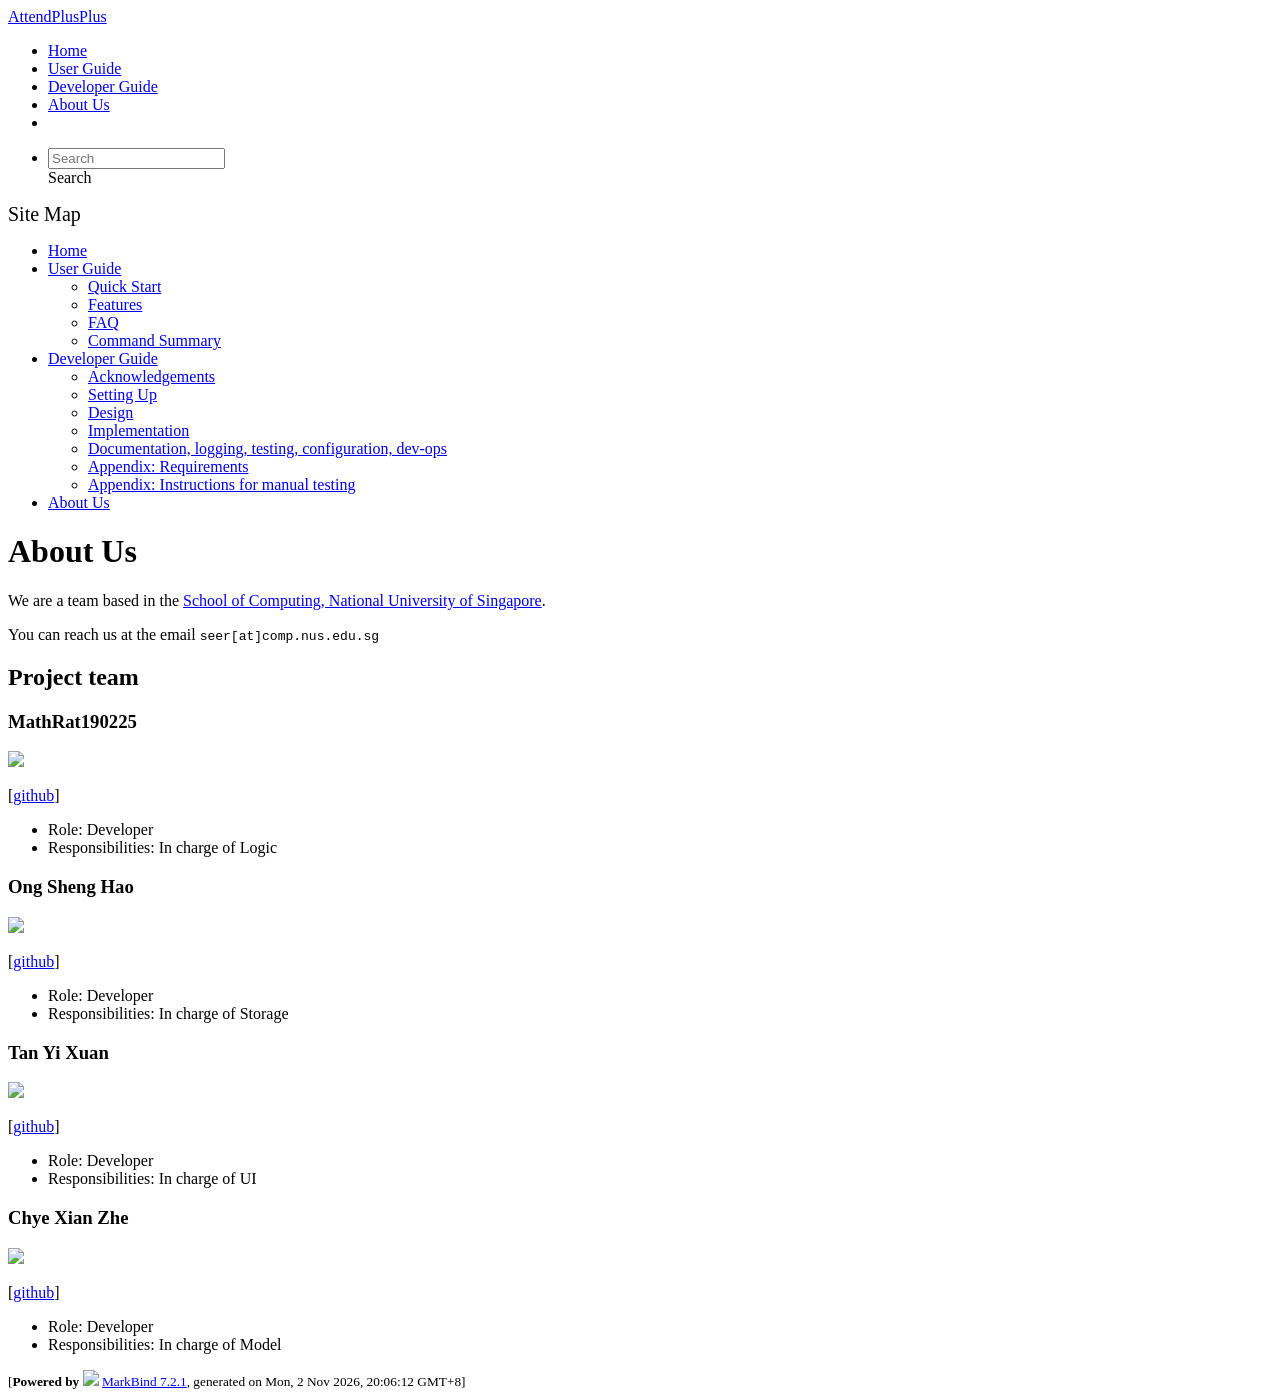
==== commit 7b42ebb5: "deploy: 7e8ff0d61963a7f6d0400b78bf66bfc3b9428632" ====
--- a/AboutUs.html
+++ b/AboutUs.html
@@ -20,7 +20,7 @@
 <body 
    
   data-code-theme="light">
-<div id="app"><!--[--><header sticky><div data-v-94b60ff6><nav class="navbar navbar-expand-md d-print-none navbar-dark bg-dark" data-v-94b60ff6><div class="container-fluid" data-v-94b60ff6><div class="navbar-left" data-v-94b60ff6><!--[--><a href="/tp/index.html" title="Home" class="navbar-brand">AttendPlusPlus</a><!--]--></div><div class="navbar-default" data-v-94b60ff6><ul class="navbar-nav me-auto mt-2 mt-lg-0" data-v-94b60ff6><!--[--> <li><a href="/tp/index.html" class="nav-link">Home</a></li> <li><a href="/tp/UserGuide.html" class="nav-link">User Guide</a></li> <li><a href="/tp/DeveloperGuide.html" class="nav-link">Developer Guide</a></li> <li><a href="/tp/AboutUs.html" class="nav-link">About Us</a></li> <li><a href="https://github.com/AY2627S1-CS2103-F12-4/tp" target="_blank" class="nav-link"><span><span aria-hidden="true" class="fab fa-github"></span></span></a></li> <!--]--></ul></div><div class="navbar-right" data-v-94b60ff6><ul class="navbar-nav" data-v-94b60ff6><!--[--><li><form class="navbar-form"><div style="position:relative;" class="dropdown" data-v-103d5c4e><!--[--><input value="" data-bs-toggle="dropdown" type="text" class="form-control" placeholder="Search" autocomplete="off" data-v-103d5c4e><div class="form-control placeholder-div-hidden" data-v-103d5c4e>Search</div><!--]--><ul class="dropdown-menu search-dropdown-menu dropdown-menu-hidden dropdown-menu-end" data-v-103d5c4e><!--[--><!--]--></ul></div></form></li><!--]--></ul><!----></div></div></nav><div style="display:none;" class="lower-navbar-container" data-v-94b60ff6><!--[--><!----><!----><!--]--></div></div></header> <div id="flex-body"><nav id="site-nav" data-v-6b1b63d2><!--[--><div class="site-nav-top"><div class="fw-bold mb-2" style="font-size:1.25rem;">Site Map</div></div> <div class="nav-component slim-scroll"><div class="site-nav-root"><!--[--><ul class="site-nav-list site-nav-list-root" data-v-6b1b63d2><!--[--><li><div class="site-nav-default-list-item site-nav-list-item-0" onclick="handleSiteNavClick(this)"><a href="/tp/index.html">Home</a></div></li> <li><div class="site-nav-default-list-item site-nav-list-item-0" onclick="handleSiteNavClick(this)"><a href="/tp/UserGuide.html">User Guide</a> <div class="site-nav-dropdown-btn-container"><i class="site-nav-dropdown-btn-icon site-nav-rotate-icon" onclick="handleSiteNavClick(this.parentNode.parentNode, false); event.stopPropagation();"><span class="glyphicon glyphicon-menu-down" aria-hidden="true"></span></i></div></div><ul class="site-nav-dropdown-container site-nav-dropdown-container-open site-nav-list"><li><div class="site-nav-default-list-item site-nav-list-item-1" onclick="handleSiteNavClick(this)"><a href="/tp/UserGuide.html#quick-start">Quick Start</a></div></li> <li><div class="site-nav-default-list-item site-nav-list-item-1" onclick="handleSiteNavClick(this)"><a href="/tp/UserGuide.html#features">Features</a></div></li> <li><div class="site-nav-default-list-item site-nav-list-item-1" onclick="handleSiteNavClick(this)"><a href="/tp/UserGuide.html#faq">FAQ</a></div></li> <li><div class="site-nav-default-list-item site-nav-list-item-1" onclick="handleSiteNavClick(this)"><a href="/tp/UserGuide.html#faq">Command Summary</a></div></li></ul></li> <li><div class="site-nav-default-list-item site-nav-list-item-0" onclick="handleSiteNavClick(this)"><a href="/tp/DeveloperGuide.html">Developer Guide</a> <div class="site-nav-dropdown-btn-container"><i class="site-nav-dropdown-btn-icon site-nav-rotate-icon" onclick="handleSiteNavClick(this.parentNode.parentNode, false); event.stopPropagation();"><span class="glyphicon glyphicon-menu-down" aria-hidden="true"></span></i></div></div><ul class="site-nav-dropdown-container site-nav-dropdown-container-open site-nav-list"><li><div class="site-nav-default-list-item site-nav-list-item-1" onclick="handleSiteNavClick(this)"><a href="/tp/DeveloperGuide.html#acknowledgements">Acknowledgements</a></div></li> <li><div class="site-nav-default-list-item site-nav-list-item-1" onclick="handleSiteNavClick(this)"><a href="/tp/DeveloperGuide.html#setting-up-getting-started">Setting Up</a></div></li> <li><div class="site-nav-default-list-item site-nav-list-item-1" onclick="handleSiteNavClick(this)"><a href="/tp/DeveloperGuide.html#design">Design</a></div></li> <li><div class="site-nav-default-list-item site-nav-list-item-1" onclick="handleSiteNavClick(this)"><a href="/tp/DeveloperGuide.html#implementation">Implementation</a></div></li> <li><div class="site-nav-default-list-item site-nav-list-item-1" onclick="handleSiteNavClick(this)"><a href="/tp/DeveloperGuide.html#documentation-logging-testing-configuration-dev-ops">Documentation, logging, testing, configuration, dev-ops</a></div></li> <li><div class="site-nav-default-list-item site-nav-list-item-1" onclick="handleSiteNavClick(this)"><a href="/tp/DeveloperGuide.html#appendix-requirements">Appendix: Requirements</a></div></li> <li><div class="site-nav-default-list-item site-nav-list-item-1" onclick="handleSiteNavClick(this)"><a href="/tp/DeveloperGuide.html#appendix-instructions-for-manual-testing">Appendix: Instructions for manual testing</a></div></li></ul></li> <li><div class="site-nav-default-list-item site-nav-list-item-0" onclick="handleSiteNavClick(this)"><a href="/tp/AboutUs.html">About Us</a></div></li><!--]--><!--v-if--></ul><!--]--></div></div><!--]--><!--v-if--></nav> <div id="content-wrapper"><h1 id="about-us">About Us<a class="fa fa-anchor" href="#about-us" onclick="event.stopPropagation()"></a></h1> <p>We are a team based in the <a href="http://www.comp.nus.edu.sg">School of Computing, National University of Singapore</a>.</p> <p>You can reach us at the email <code class="hljs inline no-lang">seer[at]comp.nus.edu.sg</code></p> <h2 id="project-team">Project team<a class="fa fa-anchor" href="#project-team" onclick="event.stopPropagation()"></a></h2> <h3 id="mathrat190225">MathRat190225<a class="fa fa-anchor" href="#mathrat190225" onclick="event.stopPropagation()"></a></h3> <img src="/tp/images/mathrat190225.png" width="200px"> <p>[<a href="https://github.com/MathRat190225">github</a>]</p> <ul><li>Role: Developer</li> <li>Responsibilities: In charge of Logic</li></ul> <h3 id="ong-sheng-hao">Ong Sheng Hao<a class="fa fa-anchor" href="#ong-sheng-hao" onclick="event.stopPropagation()"></a></h3> <img src="/tp/images/shenghaozz.png" width="200px"> <p>[<a href="https://github.com/ShengHaozz">github</a>]</p> <ul><li>Role: Developer</li> <li>Responsibilities: In charge of Storage</li></ul> <h3 id="tan-yi-xuan">Tan Yi Xuan<a class="fa fa-anchor" href="#tan-yi-xuan" onclick="event.stopPropagation()"></a></h3> <img src="/tp/images/tanyxuan.png" width="200px"> <p>[<a href="https://github.com/tanyxuan">github</a>]</p> <ul><li>Role: Developer</li> <li>Responsibilities: In charge of UI</li></ul> <h3 id="chye-xian-zhe">Chye Xian Zhe<a class="fa fa-anchor" href="#chye-xian-zhe" onclick="event.stopPropagation()"></a></h3> <img src="/tp/images/xian-zhe.png" width="200px"> <p>[<a href="http://github.com/xian-zhe">github</a>]</p> <ul><li>Role: Developer</li> <li>Responsibilities: In charge of Model</li></ul></div> <nav id="page-nav" data-v-6b1b63d2><!--[--><div class="nav-component slim-scroll"></div><!--]--><!--v-if--></nav> <div class="scroll-top-button fa-lg d-print-none" style="display:none;bottom:2%;right:2%;position:fixed;" aria-hidden="true"><!--[--><i class="fas fa-arrow-circle-up"></i><!--]--></div></div> <footer><div class="text-center"><small>[<span><strong>Powered by</strong></span> <img src="https://markbind.org/favicon.ico" width="30"> <a href="https://markbind.org/">MarkBind 7.2.1</a>, generated on Mon, 2 Nov 2026, 20:04:57 GMT+8]</small></div></footer><!--]--></div>
+<div id="app"><!--[--><header sticky><div data-v-94b60ff6><nav class="navbar navbar-expand-md d-print-none navbar-dark bg-dark" data-v-94b60ff6><div class="container-fluid" data-v-94b60ff6><div class="navbar-left" data-v-94b60ff6><!--[--><a href="/tp/index.html" title="Home" class="navbar-brand">AttendPlusPlus</a><!--]--></div><div class="navbar-default" data-v-94b60ff6><ul class="navbar-nav me-auto mt-2 mt-lg-0" data-v-94b60ff6><!--[--> <li><a href="/tp/index.html" class="nav-link">Home</a></li> <li><a href="/tp/UserGuide.html" class="nav-link">User Guide</a></li> <li><a href="/tp/DeveloperGuide.html" class="nav-link">Developer Guide</a></li> <li><a href="/tp/AboutUs.html" class="nav-link">About Us</a></li> <li><a href="https://github.com/AY2627S1-CS2103-F12-4/tp" target="_blank" class="nav-link"><span><span aria-hidden="true" class="fab fa-github"></span></span></a></li> <!--]--></ul></div><div class="navbar-right" data-v-94b60ff6><ul class="navbar-nav" data-v-94b60ff6><!--[--><li><form class="navbar-form"><div style="position:relative;" class="dropdown" data-v-103d5c4e><!--[--><input value="" data-bs-toggle="dropdown" type="text" class="form-control" placeholder="Search" autocomplete="off" data-v-103d5c4e><div class="form-control placeholder-div-hidden" data-v-103d5c4e>Search</div><!--]--><ul class="dropdown-menu search-dropdown-menu dropdown-menu-hidden dropdown-menu-end" data-v-103d5c4e><!--[--><!--]--></ul></div></form></li><!--]--></ul><!----></div></div></nav><div style="display:none;" class="lower-navbar-container" data-v-94b60ff6><!--[--><!----><!----><!--]--></div></div></header> <div id="flex-body"><nav id="site-nav" data-v-6b1b63d2><!--[--><div class="site-nav-top"><div class="fw-bold mb-2" style="font-size:1.25rem;">Site Map</div></div> <div class="nav-component slim-scroll"><div class="site-nav-root"><!--[--><ul class="site-nav-list site-nav-list-root" data-v-6b1b63d2><!--[--><li><div class="site-nav-default-list-item site-nav-list-item-0" onclick="handleSiteNavClick(this)"><a href="/tp/index.html">Home</a></div></li> <li><div class="site-nav-default-list-item site-nav-list-item-0" onclick="handleSiteNavClick(this)"><a href="/tp/UserGuide.html">User Guide</a> <div class="site-nav-dropdown-btn-container"><i class="site-nav-dropdown-btn-icon site-nav-rotate-icon" onclick="handleSiteNavClick(this.parentNode.parentNode, false); event.stopPropagation();"><span class="glyphicon glyphicon-menu-down" aria-hidden="true"></span></i></div></div><ul class="site-nav-dropdown-container site-nav-dropdown-container-open site-nav-list"><li><div class="site-nav-default-list-item site-nav-list-item-1" onclick="handleSiteNavClick(this)"><a href="/tp/UserGuide.html#quick-start">Quick Start</a></div></li> <li><div class="site-nav-default-list-item site-nav-list-item-1" onclick="handleSiteNavClick(this)"><a href="/tp/UserGuide.html#features">Features</a></div></li> <li><div class="site-nav-default-list-item site-nav-list-item-1" onclick="handleSiteNavClick(this)"><a href="/tp/UserGuide.html#faq">FAQ</a></div></li> <li><div class="site-nav-default-list-item site-nav-list-item-1" onclick="handleSiteNavClick(this)"><a href="/tp/UserGuide.html#faq">Command Summary</a></div></li></ul></li> <li><div class="site-nav-default-list-item site-nav-list-item-0" onclick="handleSiteNavClick(this)"><a href="/tp/DeveloperGuide.html">Developer Guide</a> <div class="site-nav-dropdown-btn-container"><i class="site-nav-dropdown-btn-icon site-nav-rotate-icon" onclick="handleSiteNavClick(this.parentNode.parentNode, false); event.stopPropagation();"><span class="glyphicon glyphicon-menu-down" aria-hidden="true"></span></i></div></div><ul class="site-nav-dropdown-container site-nav-dropdown-container-open site-nav-list"><li><div class="site-nav-default-list-item site-nav-list-item-1" onclick="handleSiteNavClick(this)"><a href="/tp/DeveloperGuide.html#acknowledgements">Acknowledgements</a></div></li> <li><div class="site-nav-default-list-item site-nav-list-item-1" onclick="handleSiteNavClick(this)"><a href="/tp/DeveloperGuide.html#setting-up-getting-started">Setting Up</a></div></li> <li><div class="site-nav-default-list-item site-nav-list-item-1" onclick="handleSiteNavClick(this)"><a href="/tp/DeveloperGuide.html#design">Design</a></div></li> <li><div class="site-nav-default-list-item site-nav-list-item-1" onclick="handleSiteNavClick(this)"><a href="/tp/DeveloperGuide.html#implementation">Implementation</a></div></li> <li><div class="site-nav-default-list-item site-nav-list-item-1" onclick="handleSiteNavClick(this)"><a href="/tp/DeveloperGuide.html#documentation-logging-testing-configuration-dev-ops">Documentation, logging, testing, configuration, dev-ops</a></div></li> <li><div class="site-nav-default-list-item site-nav-list-item-1" onclick="handleSiteNavClick(this)"><a href="/tp/DeveloperGuide.html#appendix-requirements">Appendix: Requirements</a></div></li> <li><div class="site-nav-default-list-item site-nav-list-item-1" onclick="handleSiteNavClick(this)"><a href="/tp/DeveloperGuide.html#appendix-instructions-for-manual-testing">Appendix: Instructions for manual testing</a></div></li></ul></li> <li><div class="site-nav-default-list-item site-nav-list-item-0" onclick="handleSiteNavClick(this)"><a href="/tp/AboutUs.html">About Us</a></div></li><!--]--><!--v-if--></ul><!--]--></div></div><!--]--><!--v-if--></nav> <div id="content-wrapper"><h1 id="about-us">About Us<a class="fa fa-anchor" href="#about-us" onclick="event.stopPropagation()"></a></h1> <p>We are a team based in the <a href="http://www.comp.nus.edu.sg">School of Computing, National University of Singapore</a>.</p> <p>You can reach us at the email <code class="hljs inline no-lang">seer[at]comp.nus.edu.sg</code></p> <h2 id="project-team">Project team<a class="fa fa-anchor" href="#project-team" onclick="event.stopPropagation()"></a></h2> <h3 id="mathrat190225">MathRat190225<a class="fa fa-anchor" href="#mathrat190225" onclick="event.stopPropagation()"></a></h3> <img src="/tp/images/mathrat190225.png" width="200px"> <p>[<a href="https://github.com/MathRat190225">github</a>]</p> <ul><li>Role: Developer</li> <li>Responsibilities: In charge of Logic</li></ul> <h3 id="ong-sheng-hao">Ong Sheng Hao<a class="fa fa-anchor" href="#ong-sheng-hao" onclick="event.stopPropagation()"></a></h3> <img src="/tp/images/shenghaozz.png" width="200px"> <p>[<a href="https://github.com/ShengHaozz">github</a>]</p> <ul><li>Role: Developer</li> <li>Responsibilities: In charge of Storage</li></ul> <h3 id="tan-yi-xuan">Tan Yi Xuan<a class="fa fa-anchor" href="#tan-yi-xuan" onclick="event.stopPropagation()"></a></h3> <img src="/tp/images/tanyxuan.png" width="200px"> <p>[<a href="https://github.com/tanyxuan">github</a>]</p> <ul><li>Role: Developer</li> <li>Responsibilities: In charge of UI</li></ul> <h3 id="chye-xian-zhe">Chye Xian Zhe<a class="fa fa-anchor" href="#chye-xian-zhe" onclick="event.stopPropagation()"></a></h3> <img src="/tp/images/xian-zhe.png" width="200px"> <p>[<a href="http://github.com/xian-zhe">github</a>]</p> <ul><li>Role: Developer</li> <li>Responsibilities: In charge of Model</li></ul></div> <nav id="page-nav" data-v-6b1b63d2><!--[--><div class="nav-component slim-scroll"></div><!--]--><!--v-if--></nav> <div class="scroll-top-button fa-lg d-print-none" style="display:none;bottom:2%;right:2%;position:fixed;" aria-hidden="true"><!--[--><i class="fas fa-arrow-circle-up"></i><!--]--></div></div> <footer><div class="text-center"><small>[<span><strong>Powered by</strong></span> <img src="https://markbind.org/favicon.ico" width="30"> <a href="https://markbind.org/">MarkBind 7.2.1</a>, generated on Mon, 2 Nov 2026, 20:06:12 GMT+8]</small></div></footer><!--]--></div>
 </body><script src="/tp/markbind/js/bootstrap-utility.min.js"></script>
 <script src="/tp/markbind/js/polyfill.min.js"></script>
 <script src="/tp/markbind/js/vue.global.prod.min.js"></script>
